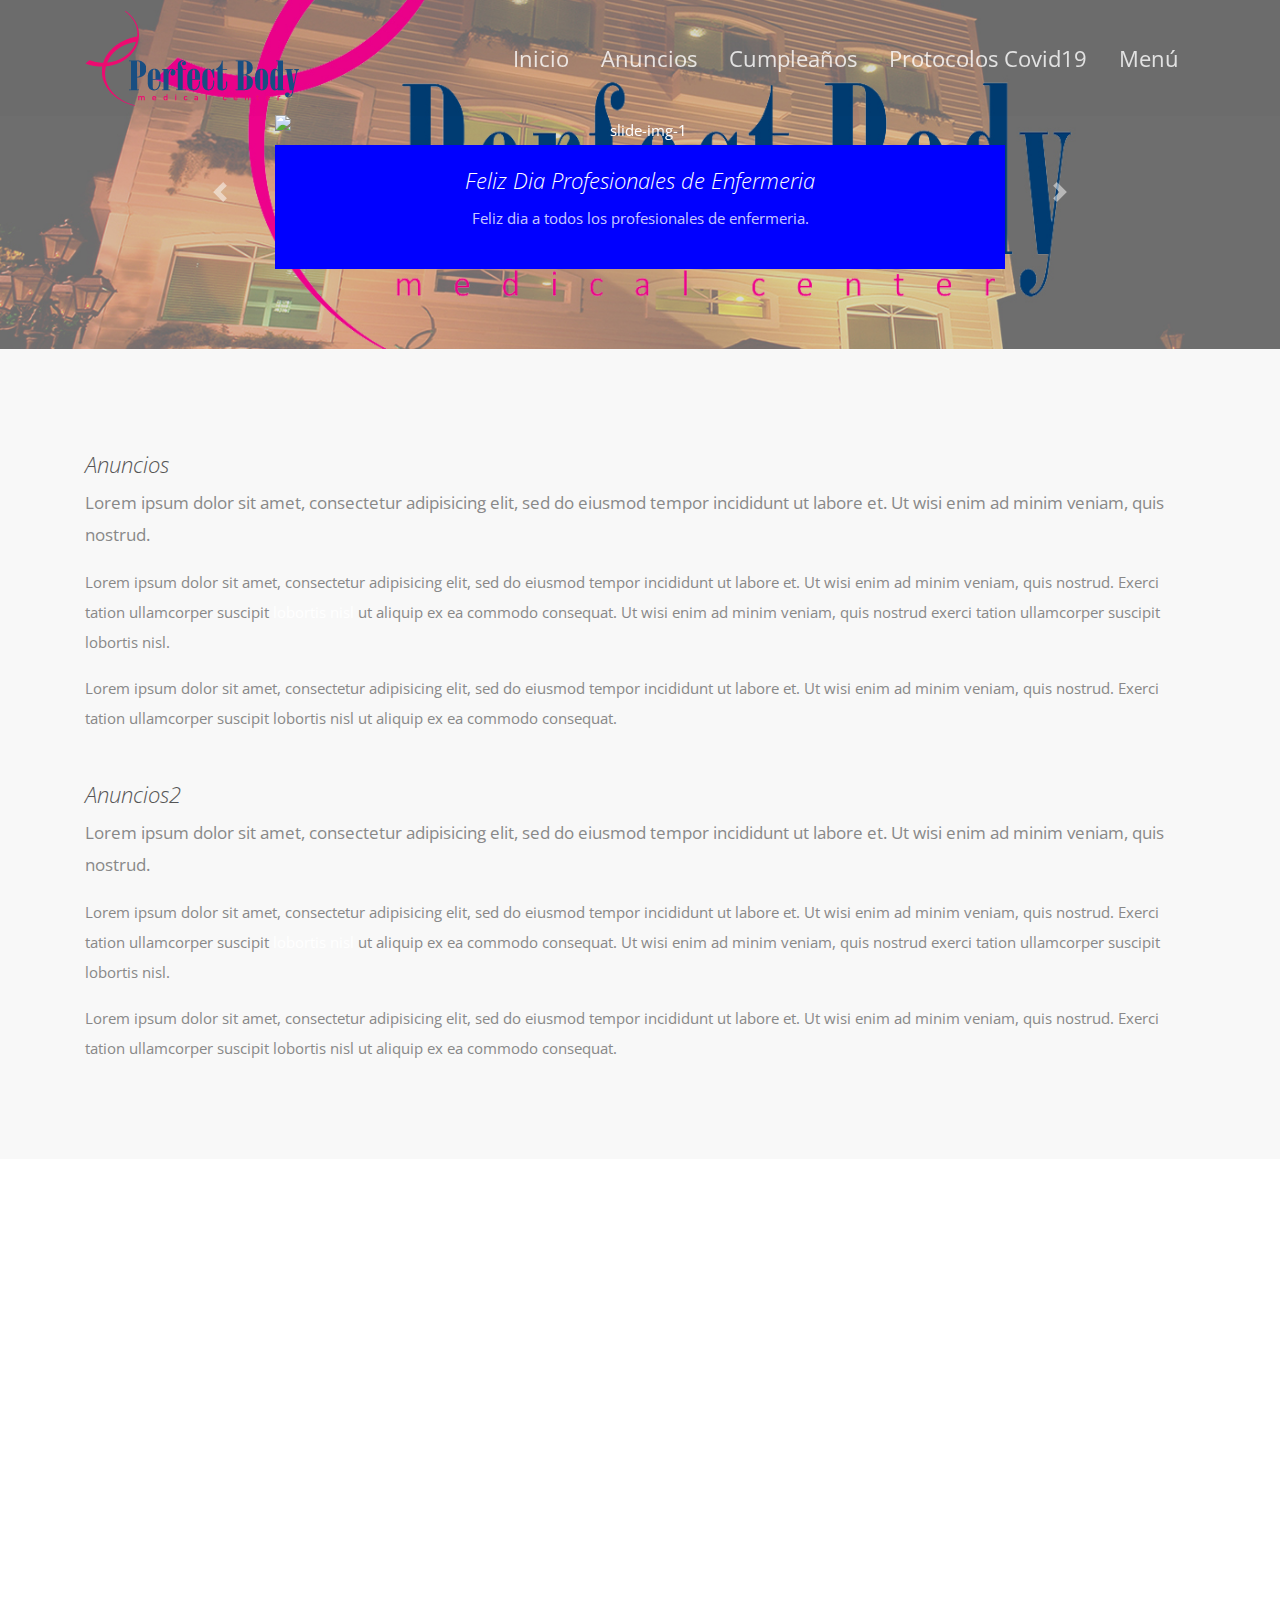
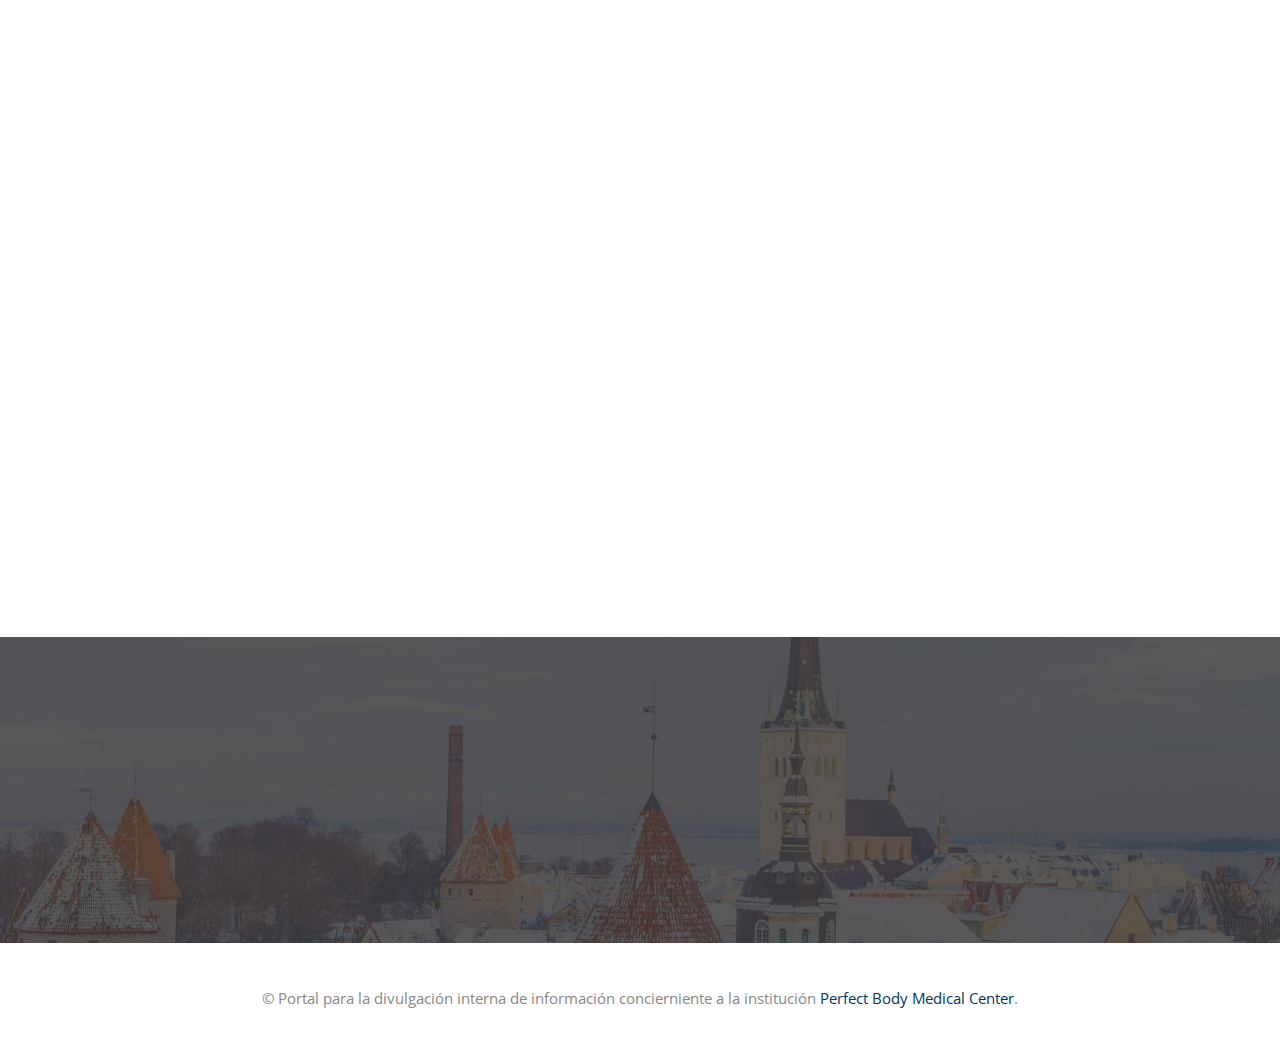
==== index.html @ 4e2b8c26 "creando rama sin archivos pesados" ====
<!DOCTYPE html>
<html lang="en">

    <head>

		<!-- Required meta tags -->
        <meta charset="utf-8">
        <meta name="viewport" content="width=device-width, initial-scale=1, shrink-to-fit=no">
        
        <title>Perfect Body Portal Interno</title>

        <!-- CSS -->
        <link rel="stylesheet" href="https://fonts.googleapis.com/css?family=Open+Sans:300,300i,400,600">
		<link rel="stylesheet" href="https://stackpath.bootstrapcdn.com/bootstrap/4.4.1/css/bootstrap.min.css" integrity="sha384-Vkoo8x4CGsO3+Hhxv8T/Q5PaXtkKtu6ug5TOeNV6gBiFeWPGFN9MuhOf23Q9Ifjh" crossorigin="anonymous">
        <link rel="stylesheet" href="https://use.fontawesome.com/releases/v5.7.2/css/all.css" integrity="sha384-fnmOCqbTlWIlj8LyTjo7mOUStjsKC4pOpQbqyi7RrhN7udi9RwhKkMHpvLbHG9Sr" crossorigin="anonymous">
        <link rel="stylesheet" href="assets/css/animate.css">
        <link rel="stylesheet" href="assets/css/style.css">
        <link rel="stylesheet" href="assets/css/media-queries.css">

        <!-- Favicon and touch icons -->
        <link rel="shortcut icon" href="assets/ico/perfect_favicon.png">
        <link rel="apple-touch-icon-precomposed" sizes="144x144" href="assets/ico/apple-touch-icon-144-precomposed.png">
        <link rel="apple-touch-icon-precomposed" sizes="114x114" href="assets/ico/apple-touch-icon-114-precomposed.png">
        <link rel="apple-touch-icon-precomposed" sizes="72x72" href="assets/ico/apple-touch-icon-72-precomposed.png">
        <link rel="apple-touch-icon-precomposed" href="assets/ico/apple-touch-icon-57-precomposed.png">

    </head>

    <body>

		<!-- Top menu -->
		<nav id ="navbar-principal" class="navbar navbar-dark fixed-top navbar-expand-md navbar-no-bg">
			<div class="container dimension-nav">
				<a class="navbar-brand" href="index.html">Perfect Body Portal Interno</a>
			    <button class="navbar-toggler" type="button" data-toggle="collapse" data-target="#navbarNav" aria-controls="navbarNav" aria-expanded="false" aria-label="Toggle navigation">
			        <span class="navbar-toggler-icon"></span>
			    </button>
			    <div class="collapse navbar-collapse" id="navbarNav">
			        <ul class="navbar-nav ml-auto">
			            <li class="nav-item">
			                <a class="nav-link scroll-link" href="#top-content">Inicio</a>
			            </li>
			            <li class="nav-item">
			                <a class="nav-link scroll-link" href="#section-2">Anuncios</a>
			            </li>
			            <li class="nav-item">
			                <a class="nav-link scroll-link" href="#section-1">Cumpleaños</a>
			            </li>
			            <li class="nav-item">
			                <a class="nav-link scroll-link" href="#section-3">Protocolos Covid19</a>
			            </li>
			            <li id="boton_menu" class="nav-item" onclick="clickMenu()">
			                <a class="nav-link scroll-link" href="">Menú</a>
			                <div id="contenedor_opciones_menu" class="contenedor_opciones_menu dropdown-content">
	                            <a class="enlace_menu" href="http://192.168.1.95/ADMISIONES/index.aspx" target="_blank">
	                                Admisiones
	                            </a>
	                            <a class="enlace_menu" href="http://192.168.1.95/ActivosFijos/index.aspx" target="_blank">
	                                Activos Fijos</a>
	                            <a class="enlace_menu" href="http://192.168.1.95/CITAS/index.aspx">
	                                Citas</a>
	                            <a class="enlace_menu" href="http://192.168.1.95/contratacion/Index.aspx" target="_blank">
	                                Contratación</a>
	                            <a class="enlace_menu" href="http://192.168.1.95/SIOS/" target="_blank">
	                                SIOS</a>
	                            <a class="enlace_menu" href="http://192.168.1.95/ORDENES/index.aspx" target="_blank">
	                                Orden Externa</a>
	                            <a class="enlace_menu" href="http://192.168.1.100:8080/oviyam2/" target="_blank">
	                                RX-Oviyam</a>
	                            <a class="enlace_menu" href="http://192.168.1.95/gerencial/index.aspx" target="_blank">
	                                Gerencial</a>
	                            <a class="enlace_menu" href="http://192.168.1.52:8686/Incidencias/public/login" target="_blank">
	                                Incidencias</a>
	                            <a class="enlace_menu" href="http://192.168.1.52:8686/Gestion_Documental/public/login" target="_blank">
	                                Gestion Documental</a>
	                            <a class="enlace_menu" href="http://192.168.1.52:8686/Inspeccion_perfect_Body/public/login" target="_blank">
	                                Inspección</a>
	                            <a class="enlace_menu" href="http://192.168.1.52:8686/SST_Perfect-Body/public/" target="_blank">
	                                C.P.C.PBMC</a>
	                            <hr>
	                            <a class="enlace_menu" href="https://mipres.sispro.gov.co/MIPRESNOPBS/Login.aspx" target="_blank">
	                                Mipres SISPRO</a>
	                            <a class="enlace_menu" href="https://imagenes.rras-sas.com/viewer/index.php" target="_blank">
	                                Radiologos S.A.S</a>
	                            <a class="enlace_menu" href="https://resultados.patologosasociados.com/" target="_blank">
	                                Patologos Asociados</a>
	                            <a class="enlace_menu" href="https://www.colmenaseguros.com/Paginas/EncuestaCovid.aspx" target="_blank">
	                                Encuesta Colmena</a>
	                            <a class="enlace_menu" href="https://drive.google.com/drive/folders/15VjXdXO1VjGVTE-TJrNMcfFSWxHn741r?usp=sharing" target="_blank">
	                                Fichas INS
	                            </a>
                            </div>
			            </li>
			            
			        </ul>
			    </div>
		    </div>
		</nav>

        <!-- Top content -->
        <div class="top-content">
	        <div class="container">
	        	<!-- Title and description row -->
	            <!--
	            <div class="row">
	                <div class="col col-md-10 offset-md-1">
	                	<h1>Carousel Template with Videos, Images, Captions</h1>
	                	<div class="description">
	                		<p>
	                			This is a free Carousel template with Videos, Images and Captions, made with the Bootstrap 4 framework. 
	                			Click on the indicators, controls and links to interact with the page.
	                		</p>
	                	</div>
	                </div>
	            </div>
	        	-->
	            <!-- End title and description row -->
	            <!-- Carousel row -->
	            <div class="row margin-top-carousel">
	                <div class="col col-md-10 offset-md-1 col-lg-8 offset-lg-2">
	            <!--<div class="col col-md-10 offset-md-1 col-lg-8 offset-lg-2">-->
	                	<!-- Carousel -->
	                	<div id="carousel-example" class="carousel slide ancho-carousel">
	                		<!--
	       					<ol class="carousel-indicators">
	       						<li data-target="#carousel-example" data-slide-to="0" class="active"></li>
	       						<li data-target="#carousel-example" data-slide-to="1"></li>
	       						<li data-target="#carousel-example" data-slide-to="2"></li>
	       						<li data-target="#carousel-example" data-slide-to="3"></li>
	       						<li data-target="#carousel-example" data-slide-to="4"></li>
	       					</ol>
	       					-->
	       					<div class="carousel-inner">
	       						
	       						<div class="carousel-item active">
	       							<a id="" href="#section-1">
	       								<img src="assets/img/slides/enfermero.jpg" class="d-block w-100" alt="slide-img-1">
	       							</a>
	       							<div class="carousel-caption" style="background-color: blue;">
										<a>
											<h3>Feliz Dia Profesionales de Enfermeria</h3>
											<div class="carousel-caption-description">
												<p>Feliz dia a todos los profesionales de enfermeria.</p>
											</div>
										</a>
									</div>
	       						</div>
	       						
	       						<div class="carousel-item">
	       							<div class="imagen-slider">
	       								<img src="assets/img/slides/desierto.jpg" class="d-block w-100" alt="slide-img-2">
	       							</div>
	       							
	       							<div class="carousel-caption texto-slider" style="background-color: blue;">
										<h3>Hola</h3>
										<div class="carousel-caption-description">
											<p>Gracias por brindar lo mejor en cada en atención.</p>
										</div>
									</div>
	       						</div>
	       						<div class="carousel-item">
	       							<img src="assets/img/slides/postura.jpg" class="d-block w-100" alt="slide-img-2">
	       							<div class="carousel-caption">
										<h3>GRACIAS</h3>
										<div class="carousel-caption-description">
											<p>Gracias por brindar lo mejor en cada en atención.</p>
										</div>
									</div>
	       						</div>
	       						<!--
	       						<div class="carousel-item">
	       							<div class="embed-responsive embed-responsive-16by9">
	       								<iframe class="embed-responsive-item" src="https://www.youtube.com/embed/oiKj0Z_Xnjc" allowfullscreen></iframe>
	       							</div>
	       							<div class="carousel-caption">
										<h3>Caption for Video 3</h3>
										<div class="carousel-caption-description">
											<p>This is the caption description text for video 3.</p>
										</div>
									</div>
	       						</div>
	       						-->
	       						<!--
	       						<div class="carousel-item active">
	       							<div class="embed-responsive embed-responsive-16by9">
	       								<iframe class="embed-responsive-item" src="https://www.youtube.com/watch?v=naJklgh-ZLs&list=PLIddmSRJEJ0sxS-RmqdRMlkyWOQWvEGEt" allowfullscreen></iframe>
	       							</div>
	       							<div class="carousel-caption">
										<h3>Caption for Video 1</h3>
										<div class="carousel-caption-description">
											<p>This is the caption description text for video 1.</p>
										</div>
									</div>
	       						</div>-->
	       						<!--
	       						<div class="carousel-item">
	       							<div class="embed-responsive embed-responsive-16by9">
	       								<iframe class="embed-responsive-item" src="https://player.vimeo.com/video/84910153?title=0&amp;byline=0&amp;portrait=0&amp;badge=0&amp;color=ffffff" allowfullscreen></iframe>
	       							</div>
	       							<div class="carousel-caption">
										<h3>Caption for Video 2</h3>
										<div class="carousel-caption-description">
											<p>This is the caption description text for video 2.</p>
										</div>
									</div>
	       						</div>
	       						-->
	       					</div>
	       					
							<a class="carousel-control-prev" href="#carousel-example" role="button" data-slide="prev">
								<span class="carousel-control-prev-icon" aria-hidden="true"></span>
								<span class="sr-only">Previous</span>
							</a>
							<a class="carousel-control-next" href="#carousel-example" role="button" data-slide="next">
								<span class="carousel-control-next-icon" aria-hidden="true"></span>
								<span class="sr-only">Next</span>
							</a>
	       				</div>
	                	<!-- End carousel -->
	                </div>
	            </div>
	            <!-- End carousel row -->
	        </div>
        </div>

         <!-- Section 2 -->
        <div class="section-2-container section-container section-container-gray-bg">
	        <div class="container">
	            <div class="row">
	                <div class="col section-2 section-description wow fadeIn">
	                </div>
	            </div>
	            <div class="row">
	            	<div class="col section-2-box wow fadeInLeft">
                    	<h3 id="titulo-anuncio2" class="">Anuncios</h3>
                    	<p class="medium-paragraph">
                    		Lorem ipsum dolor sit amet, consectetur adipisicing elit, 
                    		sed do eiusmod tempor incididunt ut labore et. Ut wisi enim ad minim veniam, quis nostrud.
                    	</p>
                    	<p>
                    		Lorem ipsum dolor sit amet, consectetur adipisicing elit, sed do eiusmod tempor incididunt ut labore et.
                    		Ut wisi enim ad minim veniam, quis nostrud. 
                    		Exerci tation ullamcorper suscipit <a href="#">lobortis nisl</a> ut aliquip ex ea commodo consequat. 
                    		Ut wisi enim ad minim veniam, quis nostrud exerci tation ullamcorper suscipit lobortis nisl. 
                    	</p>
                    	<p>
                    		Lorem ipsum dolor sit amet, consectetur adipisicing elit, sed do eiusmod tempor incididunt ut labore et.
                    		Ut wisi enim ad minim veniam, quis nostrud. 
                    		Exerci tation ullamcorper suscipit lobortis nisl ut aliquip ex ea commodo consequat.
                    	</p>
	                </div>
	            </div>
	            <div class="row">
	            	<div class="col section-2-box wow fadeInLeft">
                    	<h3 id="titulo-anuncio2" class="">Anuncios2</h3>
                    	<p class="medium-paragraph">
                    		Lorem ipsum dolor sit amet, consectetur adipisicing elit, 
                    		sed do eiusmod tempor incididunt ut labore et. Ut wisi enim ad minim veniam, quis nostrud.
                    	</p>
                    	<p>
                    		Lorem ipsum dolor sit amet, consectetur adipisicing elit, sed do eiusmod tempor incididunt ut labore et.
                    		Ut wisi enim ad minim veniam, quis nostrud. 
                    		Exerci tation ullamcorper suscipit <a href="#">lobortis nisl</a> ut aliquip ex ea commodo consequat. 
                    		Ut wisi enim ad minim veniam, quis nostrud exerci tation ullamcorper suscipit lobortis nisl. 
                    	</p>
                    	<p>
                    		Lorem ipsum dolor sit amet, consectetur adipisicing elit, sed do eiusmod tempor incididunt ut labore et.
                    		Ut wisi enim ad minim veniam, quis nostrud. 
                    		Exerci tation ullamcorper suscipit lobortis nisl ut aliquip ex ea commodo consequat.
                    	</p>
	                </div>
	            </div>
	        </div>
        </div>
        <!-- Section 1 -->
        <div class="section-1-container section-container">
	        <div class="container">
	            <div class="row">
	                <div class="col section-1 section-description wow fadeIn">
	                    <h2>Cumpleaños</h2>
	                    <div class="divider-1 wow fadeInUp"><span></span></div>
	                </div>
	            </div>
	            <div class="row">
                	<div class="col-md-4 section-1-box wow fadeInUp">
                		<div class="row">
                			<div class="col-md-4">
			                	<div class="section-1-box-icon">
			                		<i class="fas fa-magic"></i>
			                	</div>
		                	</div>
	                		<div class="col-md-8">
	                    		<h3>Branding</h3>
	                    		<p>Lorem ipsum dolor sit amet, consectetur adipisicing elit, sed do eiusmod tempor incididunt ut labore et.</p>
	                    	</div>
	                    </div>
                    </div>
                    <div class="col-md-4 section-1-box wow fadeInDown">
	                	<div class="row">
                			<div class="col-md-4">
			                	<div class="section-1-box-icon">
			                		<i class="fas fa-cog"></i>
			                	</div>
		                	</div>
	                		<div class="col-md-8">
	                    		<h3>Web design</h3>
	                    		<p>Lorem ipsum dolor sit amet, consectetur adipisicing elit, sed do eiusmod tempor incididunt ut labore et.</p>
	                    	</div>
	                    </div>
                    </div>
                    <div class="col-md-4 section-1-box wow fadeInUp">
	                	<div class="row">
                			<div class="col-md-4">
			                	<div class="section-1-box-icon">
			                		<i class="fab fa-twitter"></i>
			                	</div>
		                	</div>
	                		<div class="col-md-8">
	                    		<h3>Social media</h3>
	                    		<p>Lorem ipsum dolor sit amet, consectetur adipisicing elit, sed do eiusmod tempor incididunt ut labore et.</p>
	                    	</div>
	                    </div>
                    </div>
	            </div>
	        </div>
        </div>

       

		<!-- Section 3 -->
        <div class="section-3-container section-container">
	        <div class="container">
	        	
	            <div class="row">
	                <div class="col section-3 section-description wow fadeIn">
	                    <h2>Protocolos Covid19</h2>
	                    <div class="divider-1 wow fadeInUp"><span></span></div>
	                </div>
	            </div>
	            
	            <div class="row">
	                <div class="col-md-6 section-3-box wow fadeInLeft">
	                	<div class="row">
	                		<div class="col-md-3">
	                			<div class="section-3-box-icon">
	                				<i class="fas fa-paperclip"></i>
	                			</div>
	                		</div>
	                		<div class="col-md-9">
	                			<h3>Ut wisi enim ad minim</h3>
		                    	<p>
		                    		Lorem ipsum dolor sit amet, consectetur adipisicing elit, sed do eiusmod tempor incididunt ut labore et.
		                    		Ut wisi enim ad minim veniam, quis nostrud.
		                    	</p>
	                		</div>
	                	</div>
	                </div>
	                <div class="col-md-6 section-3-box wow fadeInLeft">
	                	<div class="row">
	                		<div class="col-md-3">
	                			<div class="section-3-box-icon">
	                				<i class="fas fa-pencil-alt"></i>
	                			</div>
	                		</div>
	                		<div class="col-md-9">
	                			<h3>Sed do eiusmod tempor</h3>
		                    	<p>
		                    		Lorem ipsum dolor sit amet, consectetur adipisicing elit, sed do eiusmod tempor incididunt ut labore et.
		                    		Ut wisi enim ad minim veniam, quis nostrud.
		                    	</p>
	                		</div>
	                	</div>
	                </div>
	            </div>
	            
	            <div class="row">
	                <div class="col-md-6 section-3-box wow fadeInLeft">
	                	<div class="row">
	                		<div class="col-md-3">
	                			<div class="section-3-box-icon">
	                				<i class="fas fa-cloud"></i>
	                			</div>
	                		</div>
	                		<div class="col-md-9">
	                			<h3>Quis nostrud exerci tat</h3>
		                    	<p>
		                    		Lorem ipsum dolor sit amet, consectetur adipisicing elit, sed do eiusmod tempor incididunt ut labore et.
		                    		Ut wisi enim ad minim veniam, quis nostrud.
		                    	</p>
	                		</div>
	                	</div>
	                </div>
	                <div class="col-md-6 section-3-box wow fadeInLeft">
	                	<div class="row">
	                		<div class="col-md-3">
	                			<div class="section-3-box-icon">
	                				<i class="fab fa-google"></i>
	                			</div>
	                		</div>
	                		<div class="col-md-9">
	                			<h3>Minim veniam quis nostrud</h3>
		                    	<p>
		                    		Lorem ipsum dolor sit amet, consectetur adipisicing elit, sed do eiusmod tempor incididunt ut labore et.
		                    		Ut wisi enim ad minim veniam, quis nostrud.
		                    	</p>
	                		</div>
	                	</div>
	                </div>
	            </div>

	        </div>
        </div>

		<!-- Section 4 -->
        <div class="section-4-container section-container section-container-image-bg">
	        <div class="container">
	            <div class="row">
	                <div class="col section-4 section-description wow fadeInLeftBig">
	                	<h2>Section 4</h2>
	                    <p>
	                    	Ut wisi enim ad minim veniam, quis nostrud exerci tation ullamcorper suscipit lobortis nisl ut 
	                    	aliquip ex ea commodo consequat. Ut wisi enim ad minim veniam, quis nostrud.
	                    </p>
	                </div>
	            </div>
	        </div>
        </div>

        <!-- Footer -->
        <footer class="footer-container">
        
	        <div class="container">
	        	<div class="row">
	        		
                    <div class="col">
                    	&copy; Portal para la divulgación interna de información concierniente a la institución <a id="link-footer" href="http://www.perfectbody.com.co/" target="_blank">Perfect Body Medical Center</a>.
                    </div>
                    
                </div>
	        </div>
                	
        </footer>

        <!-- Javascript -->
		<script src="assets/js/jquery-3.3.1.min.js"></script>
		<script src="assets/js/jquery-migrate-3.0.0.min.js"></script>
		<script src="https://cdn.jsdelivr.net/npm/popper.js@1.16.0/dist/umd/popper.min.js" integrity="sha384-Q6E9RHvbIyZFJoft+2mJbHaEWldlvI9IOYy5n3zV9zzTtmI3UksdQRVvoxMfooAo" crossorigin="anonymous"></script>
		<script src="https://stackpath.bootstrapcdn.com/bootstrap/4.4.1/js/bootstrap.min.js" integrity="sha384-wfSDF2E50Y2D1uUdj0O3uMBJnjuUD4Ih7YwaYd1iqfktj0Uod8GCExl3Og8ifwB6" crossorigin="anonymous"></script>
        <script src="assets/js/jquery.backstretch.min.js"></script>
        <script src="assets/js/wow.min.js"></script>
        <script src="assets/js/waypoints.min.js"></script>
        <script src="assets/js/scripts.js"></script>
        <script src="assets/js/index_scripts.js"></script>

    </body>

</html>
---- assets/css/style.css ----
body {
	 font-family: 'Open Sans', sans-serif;
	 font-size: 15px;
	 font-weight: 400;
	 color: #888;
	 line-height: 30px;
	 text-align: center;
}

strong {
	 font-weight: 600;
}

a { 
	color: white;
 	/*border-bottom: 1px dashed #a365bc;*/
  	text-decoration: none;
   	transition: all .3s;
}

a:hover, a:focus { color: #a365bc; border: 0; text-decoration: none; }

h1, h2 { margin-top: 10px; font-size: 38px; font-weight: 300; color: #555; line-height: 50px; font-style: italic; }
h3 { font-size: 22px; font-weight: 300; color: #555; line-height: 30px; font-style: italic; }

img { max-width: 100%; }

.medium-paragraph { font-size: 17px; line-height: 32px; }

::-moz-selection { background: #8542a0; color: #fff; text-shadow: none; }
::selection { background: #8542a0; color: #fff; text-shadow: none; }


/***** General style, all sections *****/

.section-container { margin: 0 auto; padding-bottom: 80px; }

.section-container-gray-bg { background: #f8f8f8; }

.section-container-image-bg, 
.section-container-image-bg h2, 
.section-container-image-bg h3 { color: #fff; }

.section-container-image-bg .divider-1 span { border-color: #fff; }

.section-description { margin-top: 60px; padding-bottom: 10px; }

.section-description p { margin-top: 20px; padding: 0 120px; }
.section-container-image-bg .section-description p { opacity: 0.8; }

.section-bottom-button { padding-top: 60px; }


/***** Divider *****/

.divider-1 span { display: inline-block; width: 200px; border-bottom: 1px dotted #aaa; }


/***** Top menu *****/

.dimension-nav{

	height: 100px;
}
.navbar { background: #444; transition: all .6s; backface-visibility: hidden; }

.navbar.navbar-no-bg { background: #444; background: rgba(0, 0, 0, 0.01); }

.navbar-dark .navbar-nav {
	 font-size: 22px;
 	 color: #fff;
 	 /*text-transform: uppercase;*/
 }
.navbar-dark .navbar-nav .nav-link { color: #fff; color: rgba(255, 255, 255, 0.8); border: 0; }
.navbar-dark .navbar-nav .nav-link:hover {
	 color: #fff;
	 background-color: #003660;
  }
.navbar-dark .navbar-nav .nav-link:focus { color: #fff; outline: 0; }

.navbar-expand-md .navbar-nav .nav-link { padding-right: 1rem; padding-left: 1rem; }

.navbar-brand {
	width: 285px;
	height: 100px;
	background: url(../img/logo_perfect.png) left center no-repeat;
	border: 0;
	text-indent: -99999px;
}


#boton_menu:hover > div{
	visibility: visible;
}



.contenedor_opciones_menu{
margin-top: 10px;
visibility: hidden;
position: relative ;
width: auto;
height: auto;
/*overflow-y: scroll;*/
background-color: rgb(110,110,110);
}

.dropdown-content {
    visibility: hidden;
    position: absolute;
    background-color: rgba(0, 0, 0, 0.2);
    min-width: 160px;
    box-shadow: 0px 8px 16px 0px rgba(0,0,0,0.2);
    z-index: 10000;
  }

.enlace_menu {
    display: block;
    color: white;
    /*padding: 5px;*/
    text-decoration: none;
    font-size: 18px;
}

.dropdown-content a:hover {
	background-color: #003660;
	color: white;
}

.dropdown:hover .dropdown-content {display: block;}

.dropdown:hover .dropbtn {background-color: #3e8e41;}



/***** Top content *****/
.margin-top-carousel{
	margin-top: 55px;
}

.items-del-carousel{
	display: inline;
	float:left;
}
.top-content { width: 100%; padding: 60px 0 80px 0; }

.top-content h1 { padding-top: 60px; color: #fff; }
.top-content .description { margin: 30px 0 0 0; padding-bottom: 30px; }
.top-content .description p { color: #fff; color: rgba(255, 255, 255, 0.8); }
.top-content .description a { color: #fff; color: rgba(255, 255, 255, 0.8); border-color: #fff; border-color: rgba(255, 255, 255, 0.8); }
.top-content .description a:hover,
.top-content .description a:focus { color: #fff; color: rgba(255, 255, 255, 0.8); }

.top-content .carousel-item .embed-responsive,
.top-content .carousel-item img { box-shadow: 0 0 15px 0 #444; }

.top-content .carousel-control-prev { left: -110px; border-bottom: 0; }
.top-content .carousel-control-next { right: -110px; border-bottom: 0; }

.top-content .carousel-caption { position: relative; left: auto; right: auto; bottom: auto; }
.top-content .carousel-caption h3 { color: #fff; }
.top-content .carousel-caption .carousel-caption-description { color: #fff; color: rgba(255, 255, 255, 0.8); }

.top-content .carousel-indicators { bottom: -40px; }
.top-content .carousel-indicators li { width: 16px; height: 16px; margin-left: 5px; margin-right: 5px; border-radius: 50%; }


/***** Section 1 *****/

.section-1-box { padding-top: 30px; text-align: left; }

.section-1-box .section-1-box-icon {
	width: 80px; height: 80px; margin: 0 auto;
	
	background: #8542a0; /* Old browsers */
	background: -moz-linear-gradient(top,  #a365bc 0%, #8542a0 100%); /* FF3.6+ */
	background: -webkit-gradient(linear, left top, left bottom, color-stop(0%,#a365bc), color-stop(100%,#8542a0)); /* Chrome,Safari4+ */
	background: -webkit-linear-gradient(top,  #a365bc 0%,#8542a0 100%); /* Chrome10+,Safari5.1+ */
	background: -o-linear-gradient(top,  #a365bc 0%,#8542a0 100%); /* Opera 11.10+ */
	background: -ms-linear-gradient(top,  #a365bc 0%,#8542a0 100%); /* IE10+ */
	background: linear-gradient(to bottom,  #a365bc 0%,#8542a0 100%); /* W3C */
	filter: progid:DXImageTransform.Microsoft.gradient( startColorstr='#a365bc', endColorstr='#8542a0',GradientType=0 ); /* IE6-9 */

    font-size: 40px; color: #fff; line-height: 80px; text-align: center;
    -moz-border-radius: 50%; -webkit-border-radius: 50%; border-radius: 50%;
    -o-transition: all .6s; -moz-transition: all .6s; -webkit-transition: all .6s; -ms-transition: all .6s; transition: all .6s;
}

.section-1-box h3 { margin-top: 0; padding: 0 0 10px 0; }


/***** Section 2 *****/

.section-2-box { margin-top: 30px; text-align: left; }
.section-2-box h3 { margin-top: 0; }
.section-2-box-text .medium-paragraph { margin-top: 20px; margin-bottom: 20px; }


/***** Section 3 *****/

.section-3-box { margin-top: 30px; text-align: left; }

.section-3-box .section-3-box-icon {
	width: 60px; height: 60px; margin: 0 auto;
	
	background: #8542a0; /* Old browsers */
	background: -moz-linear-gradient(top,  #a365bc 0%, #8542a0 100%); /* FF3.6+ */
	background: -webkit-gradient(linear, left top, left bottom, color-stop(0%,#a365bc), color-stop(100%,#8542a0)); /* Chrome,Safari4+ */
	background: -webkit-linear-gradient(top,  #a365bc 0%,#8542a0 100%); /* Chrome10+,Safari5.1+ */
	background: -o-linear-gradient(top,  #a365bc 0%,#8542a0 100%); /* Opera 11.10+ */
	background: -ms-linear-gradient(top,  #a365bc 0%,#8542a0 100%); /* IE10+ */
	background: linear-gradient(to bottom,  #a365bc 0%,#8542a0 100%); /* W3C */
	filter: progid:DXImageTransform.Microsoft.gradient( startColorstr='#a365bc', endColorstr='#8542a0',GradientType=0 ); /* IE6-9 */
	
    font-size: 28px; color: #fff; line-height: 60px; text-align: center;
    -moz-border-radius: 50%; -webkit-border-radius: 50%; border-radius: 50%;
}

.section-3-box h3 { margin-top: 0; padding: 0 0 10px 0; }


/***** Footer *****/

footer { padding: 40px 0; }

#link-footer{
	color: #003660;
}

#link-footer:hover{
	color: #e82a7a;
}
---- assets/css/media-queries.css ----
@media (min-width: 992px) and (max-width: 1199px) {

	.top-content .carousel-control-prev { left: -92px; }
	.top-content .carousel-control-next { right: -92px; }
	
	.section-1-box .section-1-box-icon { width: 60px; height: 60px; font-size: 32px; line-height: 60px; }
	
}

@media (min-width: 768px) and (max-width: 991px) {
	
	.navbar-expand-md .navbar-nav .nav-link { padding-left: 0.6rem; padding-right: 0.6rem; }
	
	.top-content .carousel-control-prev { left: -86px; }
	.top-content .carousel-control-next { right: -86px; }

	.section-description p { padding: 0; }
	
	.section-1-box .section-1-box-icon { width: 50px; height: 50px; font-size: 26px; line-height: 50px; }
	
	.section-3-box .section-3-box-icon { width: 50px; height: 50px; font-size: 26px; line-height: 50px; }

}

@media (max-width: 767px) {
	
	.navbar.navbar-no-bg { background: #444; }
	.navbar-dark .navbar-toggler { border-color: #444; }
	.navbar-dark .navbar-toggler:focus { background: #333; outline: 0; }
	.navbar-expand-md .navbar-nav .nav-link { padding-top: 0.3rem; padding-bottom: 0.3rem; }
	
	.top-content { padding: 20px 0 100px 0; }
	.top-content h1 { font-size: 22px; }
	.top-content .description { margin: 10px 0 0 0; }
	.top-content .carousel-control-prev, 
	.top-content .carousel-control-next { display: none; }
	.top-content .carousel-indicators li { margin-left: 10px; margin-right: 10px; }
	
	.section-description p { padding: 0; }
	
	.section-1-container { padding-bottom: 60px; }
	.section-1-box { text-align: center; }
	.section-1-box h3 { margin-top: 20px; padding-top: 10px; }
	
	.section-3-box { text-align: center; }
	.section-3-box h3 { margin-top: 20px; padding-top: 10px; }
	
}

@media (max-width: 575px) {
	
	h1, h2 { font-size: 22px; }
	h3 { font-size: 18px; }

}


/* Retina-ize images/icons */

@media
only screen and (-webkit-min-device-pixel-ratio: 2),
only screen and (   min--moz-device-pixel-ratio: 2),
only screen and (     -o-min-device-pixel-ratio: 2/1),
only screen and (        min-device-pixel-ratio: 2),
only screen and (                min-resolution: 192dpi),
only screen and (                min-resolution: 2dppx) {
	
	/* logo */
    .navbar-brand {
    	background-image: url(../img/logo@2x.png) !important; background-repeat: no-repeat !important; background-size: 123px 34px !important;
    }
	
}
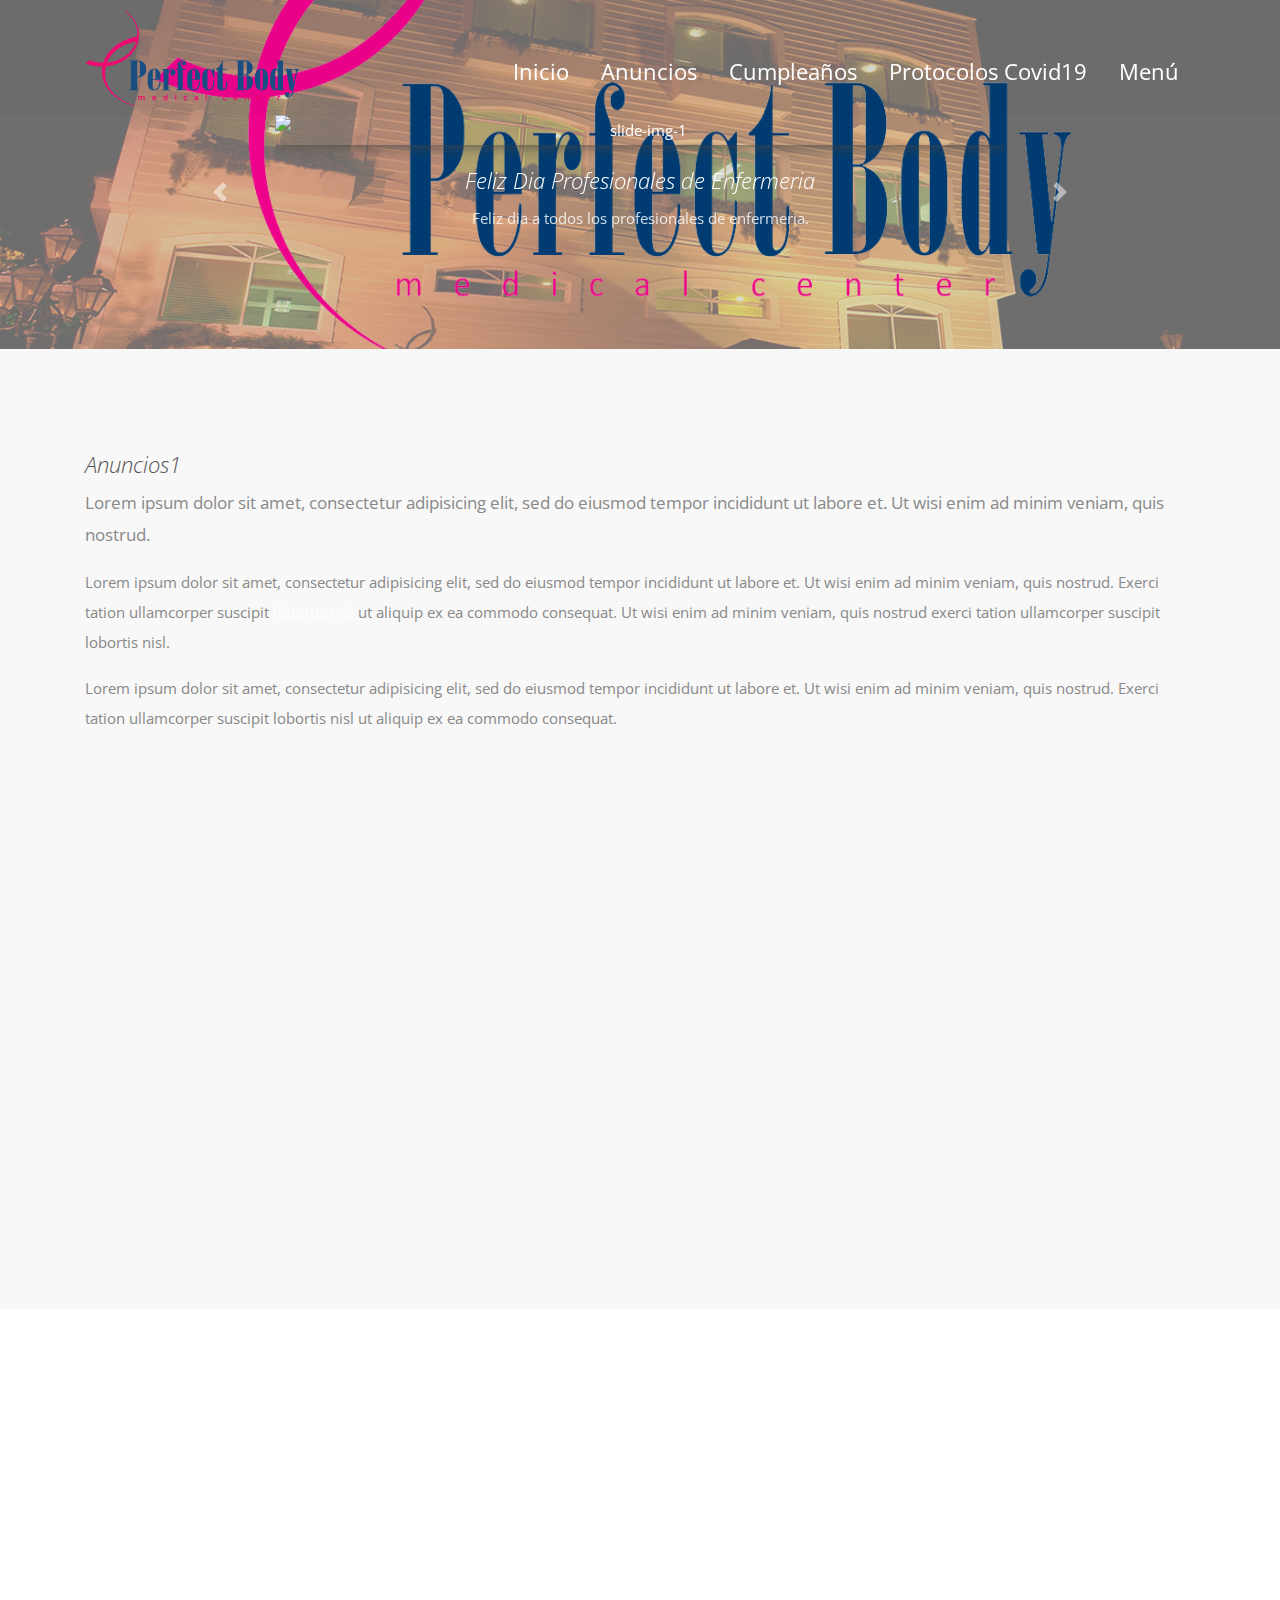
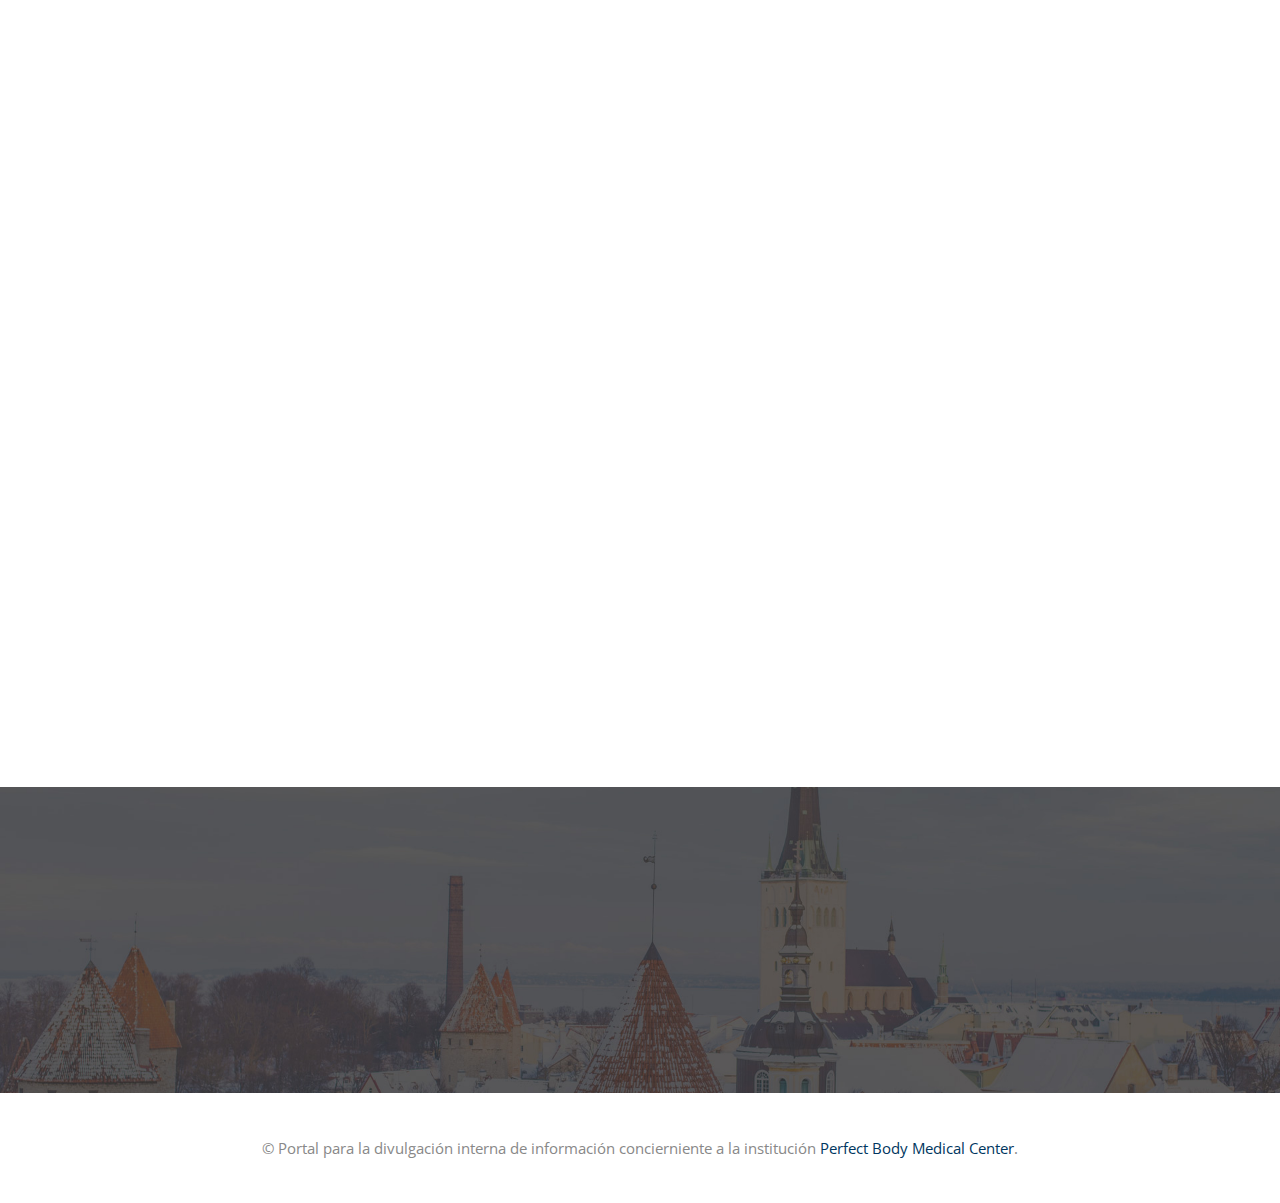
==== commit dc30d9d4: "agregadas secciones" ====
--- a/index.html
+++ b/index.html
@@ -41,13 +41,16 @@
 			                <a class="nav-link scroll-link" href="#top-content">Inicio</a>
 			            </li>
 			            <li class="nav-item">
-			                <a class="nav-link scroll-link" href="#section-2">Anuncios</a>
+			                <!--<a class="nav-link scroll-link" href="#section-2">Anuncios</a>-->
+			                <a class="nav-link scroll-link" href="#anuncio2">Anuncios</a>
 			            </li>
 			            <li class="nav-item">
-			                <a class="nav-link scroll-link" href="#section-1">Cumpleaños</a>
+			                <!--<a class="nav-link scroll-link" href="#section-1">Cumpleaños</a>-->
+			                <a class="nav-link scroll-link" href="#seccion-cumpleaños">Cumpleaños</a>
 			            </li>
 			            <li class="nav-item">
-			                <a class="nav-link scroll-link" href="#section-3">Protocolos Covid19</a>
+			                <!--<a class="nav-link scroll-link" href="#section-3">Protocolos Covid19</a>-->
+			                <a class="nav-link scroll-link" href="#seccion-protocoloscovid">Protocolos Covid19</a>
 			            </li>
 			            <li id="boton_menu" class="nav-item" onclick="clickMenu()">
 			                <a class="nav-link scroll-link" href="">Menú</a>
@@ -133,12 +136,12 @@
 	       					<div class="carousel-inner">
 	       						
 	       						<div class="carousel-item active">
-	       							<a id="" href="#section-1">
+	       							<a id="" class="scroll-link" href="#anuncio2">
 	       								<img src="assets/img/slides/enfermero.jpg" class="d-block w-100" alt="slide-img-1">
 	       							</a>
-	       							<div class="carousel-caption" style="background-color: blue;">
+	       							<div class="carousel-caption">
 										<a>
-											<h3>Feliz Dia Profesionales de Enfermeria</h3>
+											<h3 class="carousel-titulo">Feliz Dia Profesionales de Enfermeria</h3>
 											<div class="carousel-caption-description">
 												<p>Feliz dia a todos los profesionales de enfermeria.</p>
 											</div>
@@ -167,10 +170,30 @@
 										</div>
 									</div>
 	       						</div>
+	       						
+	       						<div class="carousel-item">
+	       							<div class="embed-responsive embed-responsive-16by9">
+	       								<video class="embed-responsive-item" src="assets/videos/4.mp4" allowfullscreen controls autoplay></video>
+	       							</div>
+	       							<div class="carousel-caption">
+										<h3>Caption for Video 3</h3>
+										<div class="carousel-caption-description">
+											<p>This is the caption description text for video 3.</p>
+										</div>
+									</div>
+	       						</div>
 	       						<!--
 	       						<div class="carousel-item">
 	       							<div class="embed-responsive embed-responsive-16by9">
-	       								<iframe class="embed-responsive-item" src="https://www.youtube.com/embed/oiKj0Z_Xnjc" allowfullscreen></iframe>
+	       								<div id="cincopa_085660">...</div>
+	       								<script type="text/javascript">
+											var cpo = []; cpo["_object"] ="cincopa_085660"; cpo["_fid"] = "A8MAyyenVbp7";
+											var _cpmp = _cpmp || []; _cpmp.push(cpo);
+											(function() { var cp = document.createElement("script"); cp.type = "text/javascript";
+											cp.async = true; cp.src = "https://rtcdn.cincopa.com/libasync.js";
+											var c = document.getElementsByTagName("script")[0];
+											c.parentNode.insertBefore(cp, c); })();
+										 </script>
 	       							</div>
 	       							<div class="carousel-caption">
 										<h3>Caption for Video 3</h3>
@@ -198,9 +221,9 @@
 	       								<iframe class="embed-responsive-item" src="https://player.vimeo.com/video/84910153?title=0&amp;byline=0&amp;portrait=0&amp;badge=0&amp;color=ffffff" allowfullscreen></iframe>
 	       							</div>
 	       							<div class="carousel-caption">
-										<h3>Caption for Video 2</h3>
-										<div class="carousel-caption-description">
-											<p>This is the caption description text for video 2.</p>
+										<h3>Caption for VIMEO</h3>
+										<div class="carousel-caption-description">
+											<p>VIDEO DE VIMEO</p>
 										</div>
 									</div>
 	       						</div>
@@ -224,15 +247,16 @@
         </div>
 
          <!-- Section 2 -->
-        <div class="section-2-container section-container section-container-gray-bg">
-	        <div class="container">
+        
+    	<div id="anuncio1" class="section-2-container section-container section-container-gray-bg">
+	        <div  class="container">
 	            <div class="row">
 	                <div class="col section-2 section-description wow fadeIn">
 	                </div>
 	            </div>
 	            <div class="row">
 	            	<div class="col section-2-box wow fadeInLeft">
-                    	<h3 id="titulo-anuncio2" class="">Anuncios</h3>
+                    	<h3 id="titulo-anuncio2" class="">Anuncios1</h3>
                     	<p class="medium-paragraph">
                     		Lorem ipsum dolor sit amet, consectetur adipisicing elit, 
                     		sed do eiusmod tempor incididunt ut labore et. Ut wisi enim ad minim veniam, quis nostrud.
@@ -250,6 +274,14 @@
                     	</p>
 	                </div>
 	            </div>
+            </div>
+        </div>
+        <div id="anuncio2" class="section-2-container section-container section-container-gray-bg">
+	        <div  class="container">
+	            <div class="row">
+	                <div class="col section-2 section-description wow fadeIn">
+	                </div>
+	            </div>
 	            <div class="row">
 	            	<div class="col section-2-box wow fadeInLeft">
                     	<h3 id="titulo-anuncio2" class="">Anuncios2</h3>
@@ -270,10 +302,14 @@
                     	</p>
 	                </div>
 	            </div>
-	        </div>
-        </div>
+            </div>
+        </div>
+      
+         	
+        
+        
         <!-- Section 1 -->
-        <div class="section-1-container section-container">
+        <div id="seccion-cumpleaños"  class="section-1-container section-container">
 	        <div class="container">
 	            <div class="row">
 	                <div class="col section-1 section-description wow fadeIn">
@@ -328,11 +364,11 @@
        
 
 		<!-- Section 3 -->
-        <div class="section-3-container section-container">
+        <div   class="section-3-container section-container">
 	        <div class="container">
 	        	
 	            <div class="row">
-	                <div class="col section-3 section-description wow fadeIn">
+	                <div id="seccion-protocoloscovid" class="col section-3 section-description wow fadeIn">
 	                    <h2>Protocolos Covid19</h2>
 	                    <div class="divider-1 wow fadeInUp"><span></span></div>
 	                </div>
--- a/assets/css/style.css
+++ b/assets/css/style.css
@@ -1,3 +1,10 @@
+/*
+	colores perfect
+	#e82a7a rosado
+	#a3a3a3 gris
+	#003660 azul
+
+*/
 
 body {
 	 font-family: 'Open Sans', sans-serif;
@@ -28,8 +35,19 @@
 
 .medium-paragraph { font-size: 17px; line-height: 32px; }
 
-::-moz-selection { background: #8542a0; color: #fff; text-shadow: none; }
-::selection { background: #8542a0; color: #fff; text-shadow: none; }
+::-moz-selection { 
+	
+	background: #003660;
+	color: #fff;
+	text-shadow: none;
+}
+
+::selection {
+	
+	background: #003660;
+	color: #fff;
+	text-shadow: none;
+}
 
 
 /***** General style, all sections *****/
@@ -72,7 +90,13 @@
  	 color: #fff;
  	 /*text-transform: uppercase;*/
  }
-.navbar-dark .navbar-nav .nav-link { color: #fff; color: rgba(255, 255, 255, 0.8); border: 0; }
+.navbar-dark .navbar-nav .nav-link { 
+	  color: #fff;
+ 	  color: rgba(255, 255, 255, 1);
+	  border: 0;
+	  margin-top: 25px;
+}
+
 .navbar-dark .navbar-nav .nav-link:hover {
 	 color: #fff;
 	 background-color: #003660;
@@ -165,6 +189,14 @@
 .top-content .carousel-indicators { bottom: -40px; }
 .top-content .carousel-indicators li { width: 16px; height: 16px; margin-left: 5px; margin-right: 5px; border-radius: 50%; }
 
+.ancho-carousel{
+
+	width: 100%;
+}
+.carousel-item .img-fluid {
+  width:100%;
+  height:100%;
+}
 
 /***** Section 1 *****/
 
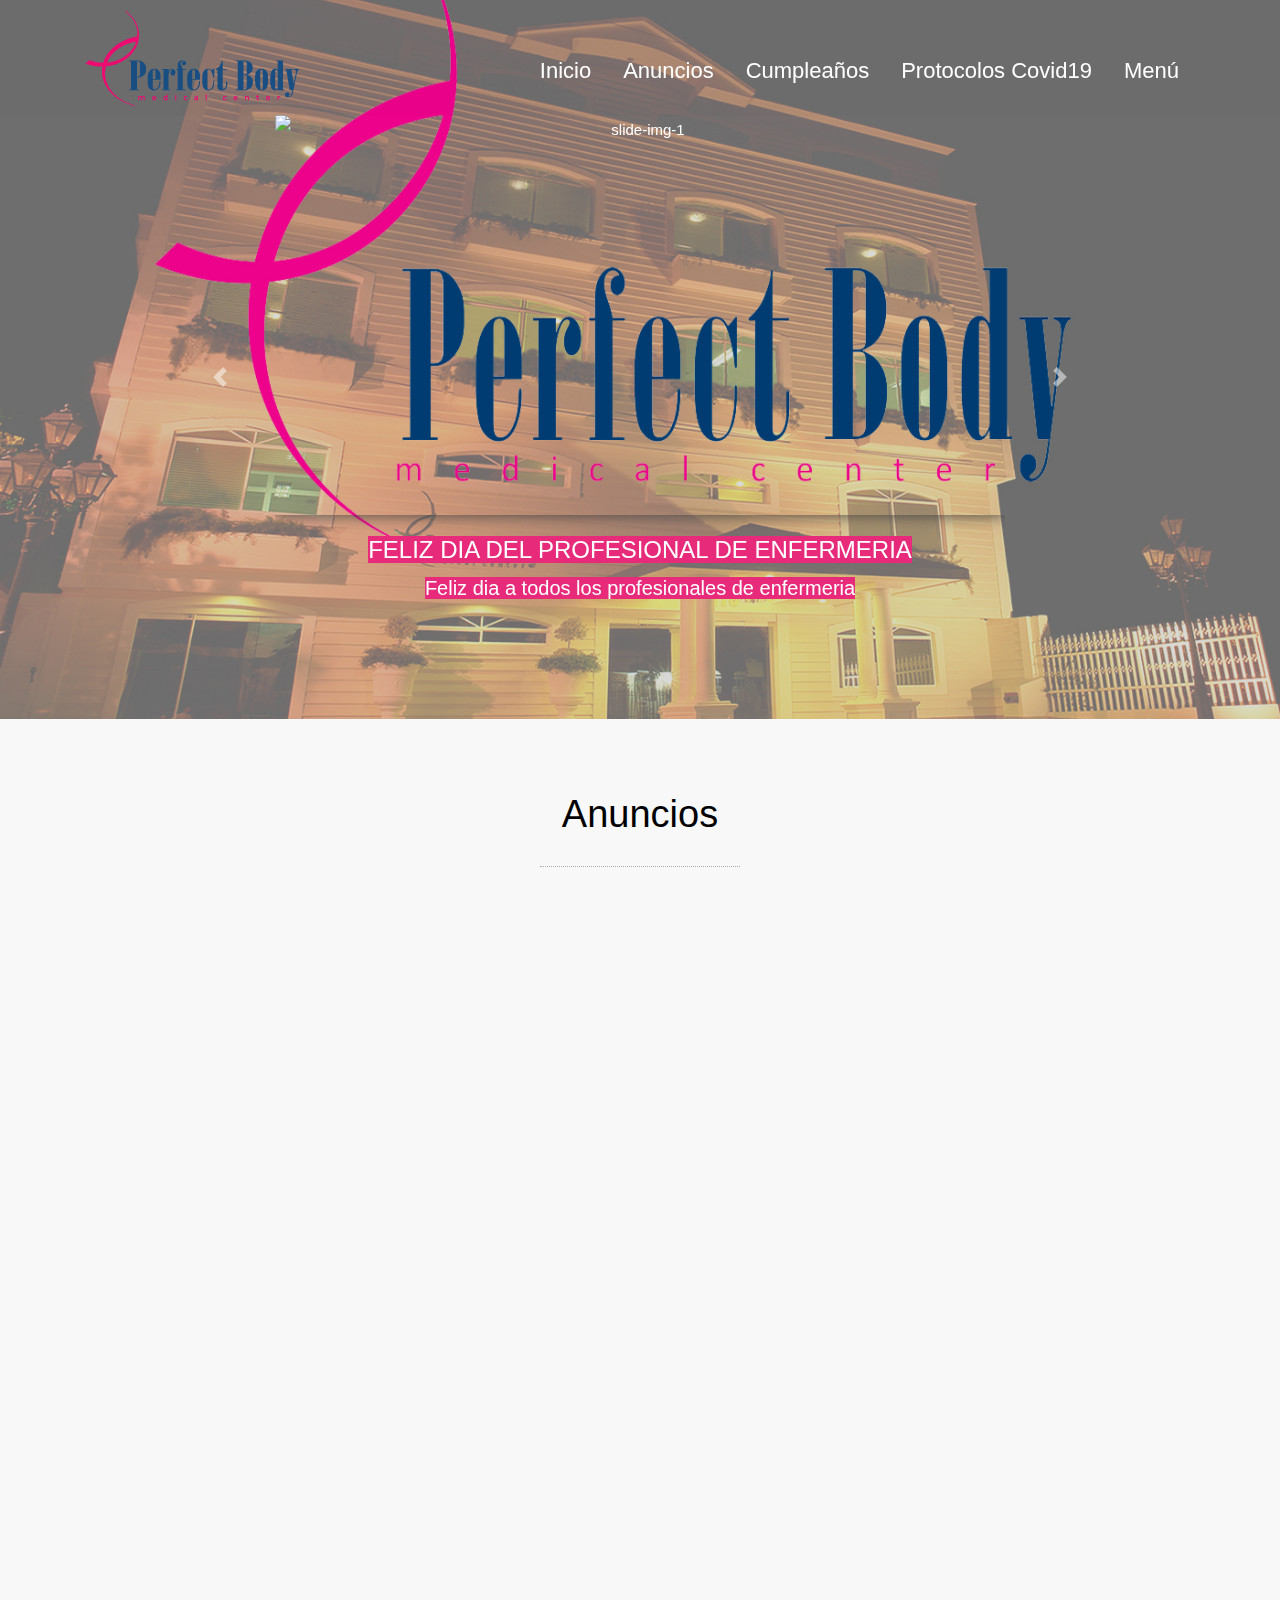
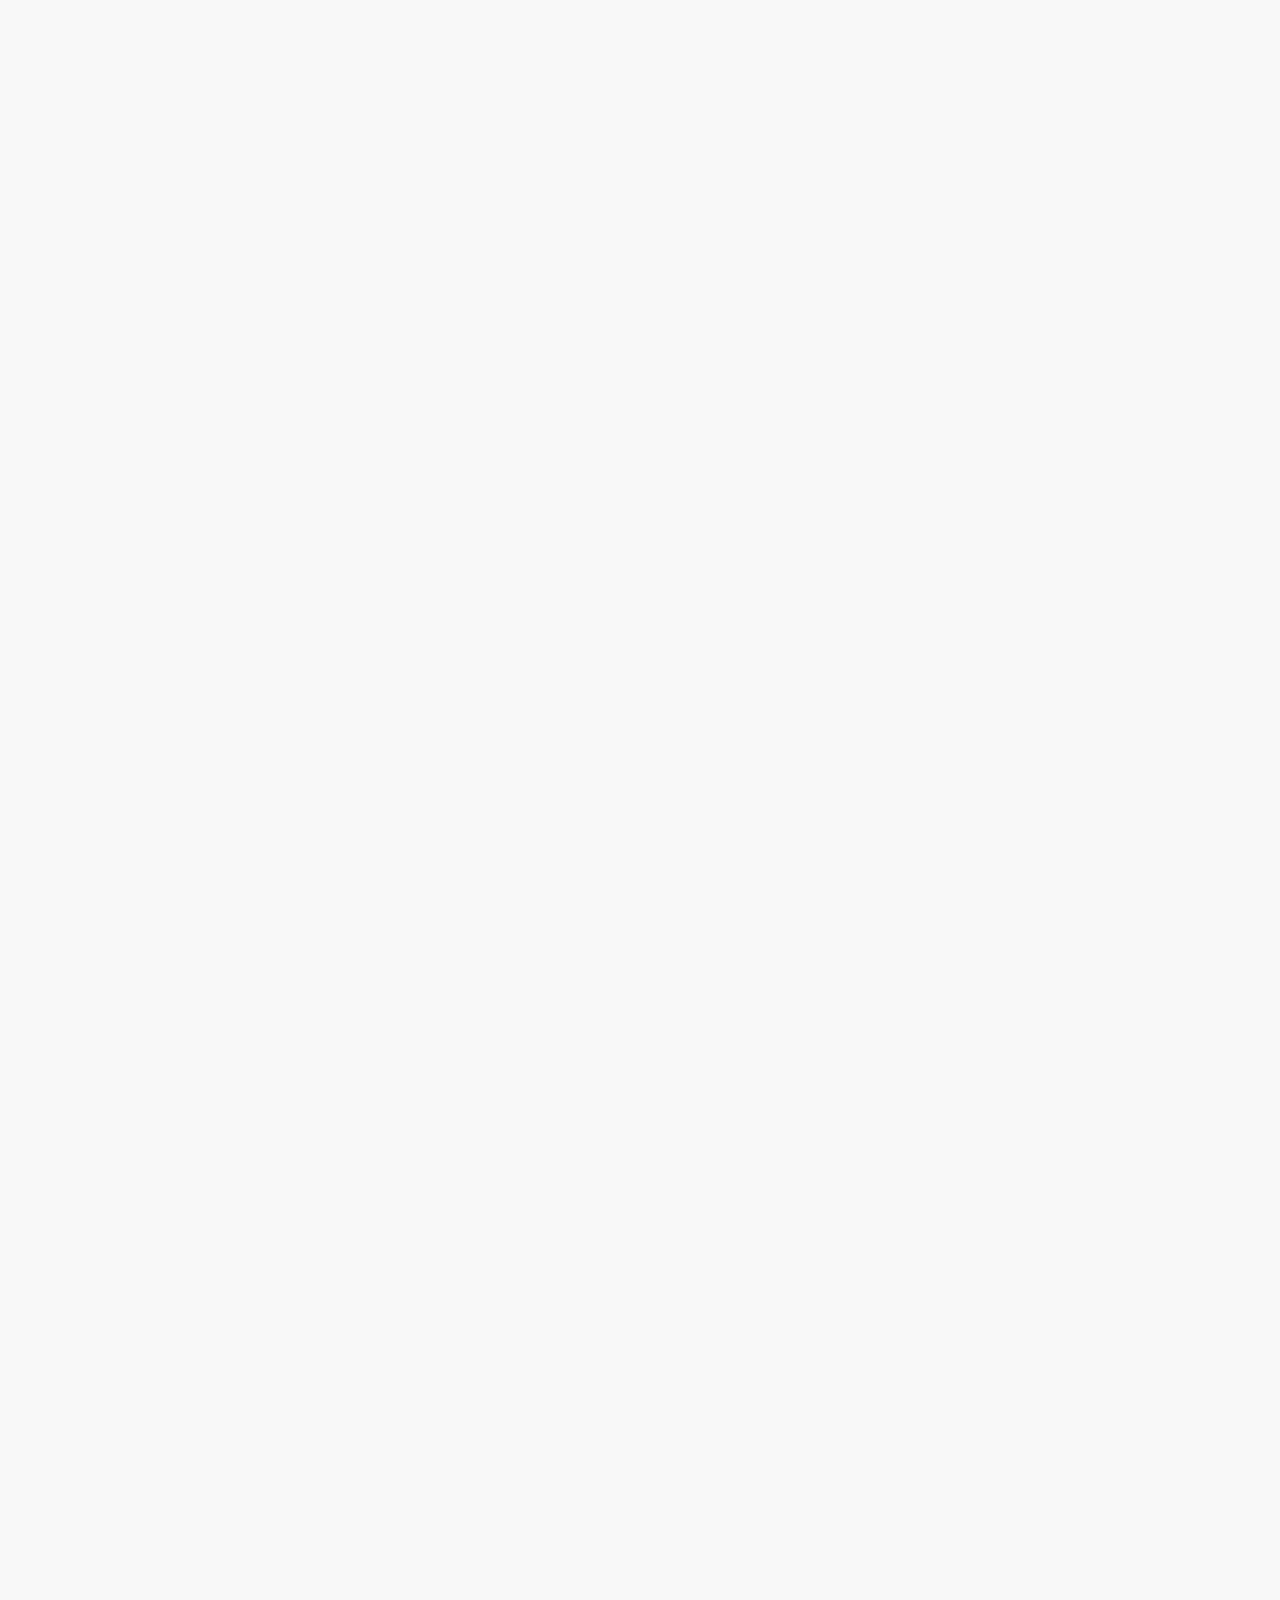
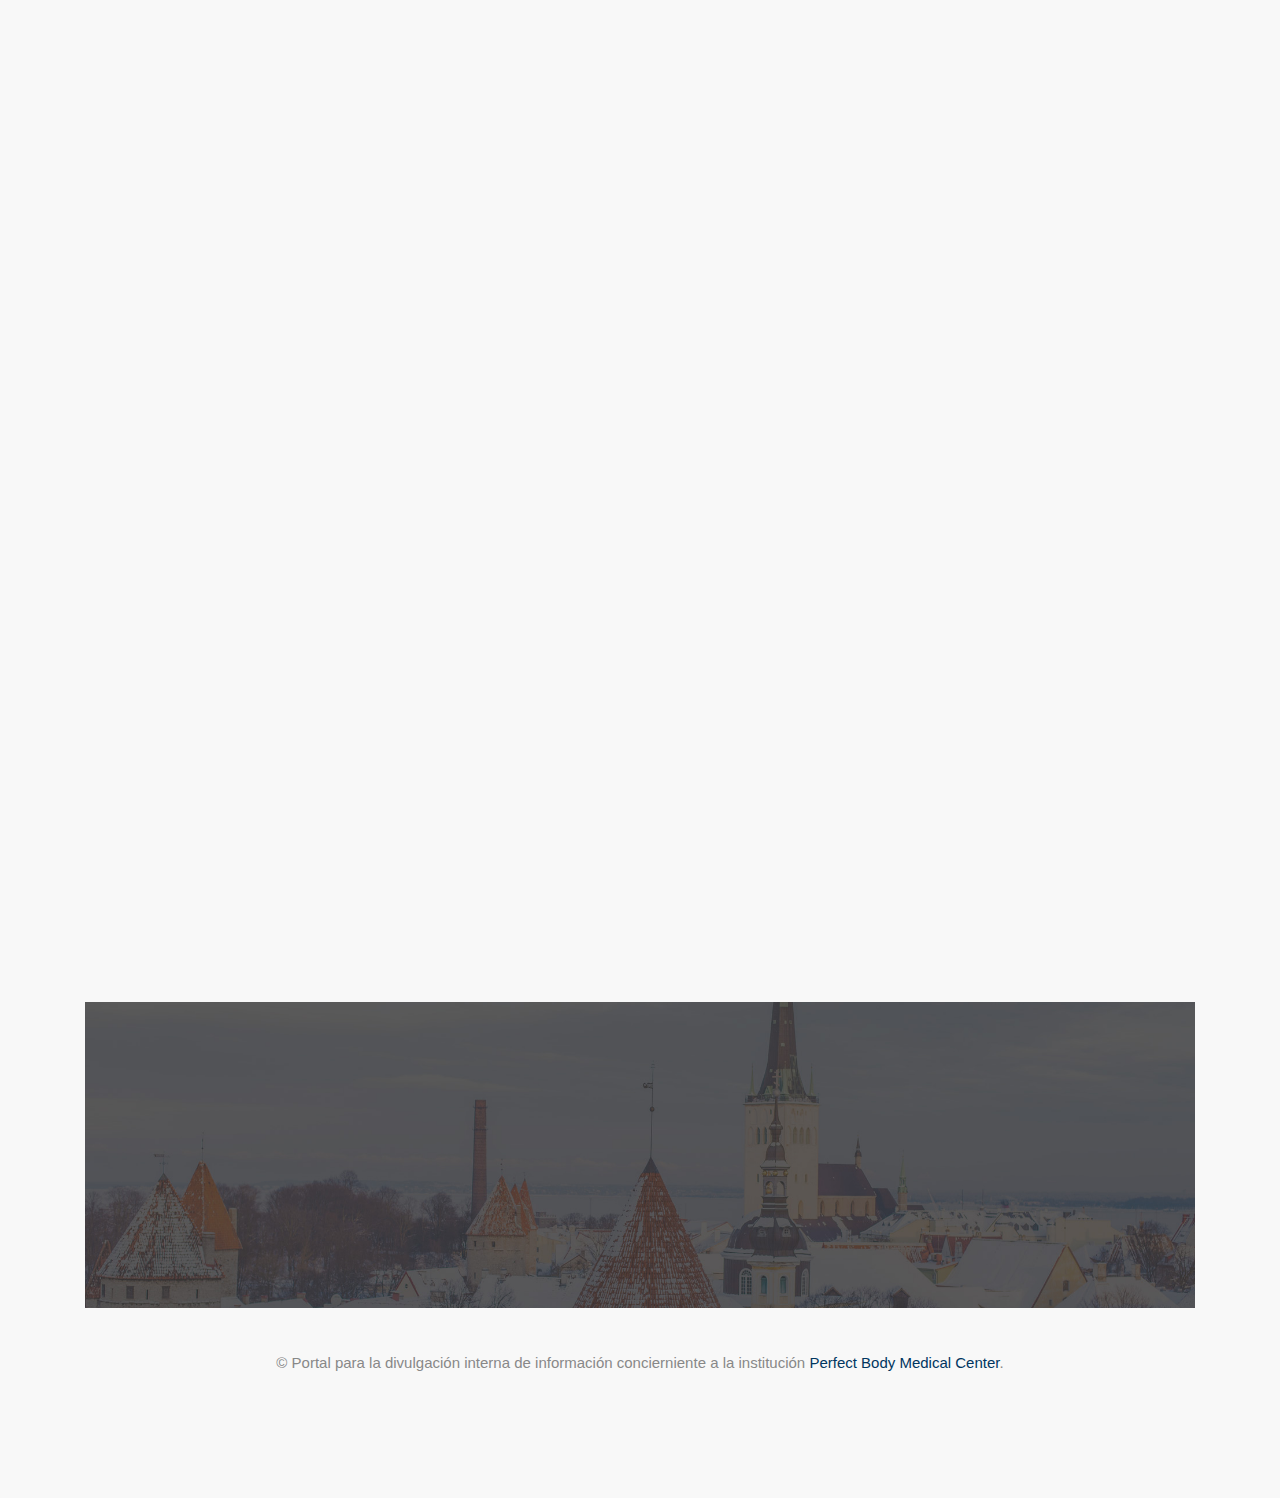
==== commit b02bc351: "adaptando cumpleaños" ====
--- a/index.html
+++ b/index.html
@@ -36,13 +36,13 @@
 			        <span class="navbar-toggler-icon"></span>
 			    </button>
 			    <div class="collapse navbar-collapse" id="navbarNav">
-			        <ul class="navbar-nav ml-auto">
+			        <ul class="navbar-nav ml-auto"> 
 			            <li class="nav-item">
 			                <a class="nav-link scroll-link" href="#top-content">Inicio</a>
 			            </li>
 			            <li class="nav-item">
 			                <!--<a class="nav-link scroll-link" href="#section-2">Anuncios</a>-->
-			                <a class="nav-link scroll-link" href="#anuncio2">Anuncios</a>
+			                <a class="nav-link scroll-link" href="#anuncio1">Anuncios</a>
 			            </li>
 			            <li class="nav-item">
 			                <!--<a class="nav-link scroll-link" href="#section-1">Cumpleaños</a>-->
@@ -102,71 +102,61 @@
 
         <!-- Top content -->
         <div class="top-content">
-	        <div class="container">
+	        <div class="container" style="">
 	        	<!-- Title and description row -->
-	            <!--
-	            <div class="row">
-	                <div class="col col-md-10 offset-md-1">
-	                	<h1>Carousel Template with Videos, Images, Captions</h1>
-	                	<div class="description">
-	                		<p>
-	                			This is a free Carousel template with Videos, Images and Captions, made with the Bootstrap 4 framework. 
-	                			Click on the indicators, controls and links to interact with the page.
-	                		</p>
-	                	</div>
-	                </div>
-	            </div>
-	        	-->
-	            <!-- End title and description row -->
+	            
+	            <!-- End title and description row --> 
+	            
 	            <!-- Carousel row -->
 	            <div class="row margin-top-carousel">
-	                <div class="col col-md-10 offset-md-1 col-lg-8 offset-lg-2">
-	            <!--<div class="col col-md-10 offset-md-1 col-lg-8 offset-lg-2">-->
+	            <!--<div class="col">-->
+	            <div class="col col-md-10 offset-md-1 col-lg-8 offset-lg-2">
 	                	<!-- Carousel -->
-	                	<div id="carousel-example" class="carousel slide ancho-carousel">
-	                		<!--
-	       					<ol class="carousel-indicators">
-	       						<li data-target="#carousel-example" data-slide-to="0" class="active"></li>
-	       						<li data-target="#carousel-example" data-slide-to="1"></li>
-	       						<li data-target="#carousel-example" data-slide-to="2"></li>
-	       						<li data-target="#carousel-example" data-slide-to="3"></li>
-	       						<li data-target="#carousel-example" data-slide-to="4"></li>
-	       					</ol>
-	       					-->
-	       					<div class="carousel-inner">
+	                	<div id="carousel-example" class="carousel slide">
+	                <!--<div id="carousel-example" class="carousel slide ancho-carousel">-->	
+	                		
+
+	                		<!--carousel indicadores-->
+	                	     		
+	       					<!--fin carousel indicadores-->
+	       					
+	       					<div id="contenido-carousel" class="carousel-inner">
 	       						
 	       						<div class="carousel-item active">
 	       							<a id="" class="scroll-link" href="#anuncio2">
 	       								<img src="assets/img/slides/enfermero.jpg" class="d-block w-100" alt="slide-img-1">
 	       							</a>
 	       							<div class="carousel-caption">
-										<a>
-											<h3 class="carousel-titulo">Feliz Dia Profesionales de Enfermeria</h3>
-											<div class="carousel-caption-description">
-												<p>Feliz dia a todos los profesionales de enfermeria.</p>
+										<a  class="scroll-link" href="#anuncio2">
+											<h3 class="carousel-anuncio-titulo"><span class="fondo-texto">FELIZ DIA DEL PROFESIONAL DE ENFERMERIA</span></h3>
+											<div class="carousel-anuncio-descripcion">
+												<p><span class="fondo-texto">Feliz dia a todos los profesionales de enfermeria</span></p>
 											</div>
 										</a>
 									</div>
 	       						</div>
-	       						
+	       						     						
+
 	       						<div class="carousel-item">
 	       							<div class="imagen-slider">
-	       								<img src="assets/img/slides/desierto.jpg" class="d-block w-100" alt="slide-img-2">
+	       								<img src="assets/img/slides/foto_gracias_editada.jpg" class="d-block w-100" alt="slide-img-2" style="height: auto">
 	       							</div>
 	       							
-	       							<div class="carousel-caption texto-slider" style="background-color: blue;">
-										<h3>Hola</h3>
-										<div class="carousel-caption-description">
-											<p>Gracias por brindar lo mejor en cada en atención.</p>
-										</div>
+	       							<div class="carousel-caption">
+	       								<a  class="scroll-link" href="#anuncio2">
+											<h3 class="carousel-anuncio-titulo">GRACIAS A TODOS</h3>
+											<div class="carousel-anuncio-descripcion">
+												<p>Gracias por brindar lo mejor en cada en atención.</p>
+											</div>
+										</a>
 									</div>
 	       						</div>
 	       						<div class="carousel-item">
-	       							<img src="assets/img/slides/postura.jpg" class="d-block w-100" alt="slide-img-2">
+	       							<img src="assets/img/slides/huellero.jpg" class="d-block w-100" alt="slide-img-2">
 	       							<div class="carousel-caption">
-										<h3>GRACIAS</h3>
-										<div class="carousel-caption-description">
-											<p>Gracias por brindar lo mejor en cada en atención.</p>
+										<h3 class="carousel-anuncio-titulo">ENTRADA O SALIDA SOLO USE LA HUELLA</h3>
+										<div class="carousel-anuncio-descripcion">
+											<p>Para registrar su ingreso o salida, solo use la huella</p>
 										</div>
 									</div>
 	       						</div>
@@ -176,58 +166,13 @@
 	       								<video class="embed-responsive-item" src="assets/videos/4.mp4" allowfullscreen controls autoplay></video>
 	       							</div>
 	       							<div class="carousel-caption">
-										<h3>Caption for Video 3</h3>
-										<div class="carousel-caption-description">
+										<h3 class="carousel-anuncio-titulo">Caption for Video 3</h3>
+										<div class="carousel-anuncio-descripcion">
 											<p>This is the caption description text for video 3.</p>
 										</div>
 									</div>
-	       						</div>
-	       						<!--
-	       						<div class="carousel-item">
-	       							<div class="embed-responsive embed-responsive-16by9">
-	       								<div id="cincopa_085660">...</div>
-	       								<script type="text/javascript">
-											var cpo = []; cpo["_object"] ="cincopa_085660"; cpo["_fid"] = "A8MAyyenVbp7";
-											var _cpmp = _cpmp || []; _cpmp.push(cpo);
-											(function() { var cp = document.createElement("script"); cp.type = "text/javascript";
-											cp.async = true; cp.src = "https://rtcdn.cincopa.com/libasync.js";
-											var c = document.getElementsByTagName("script")[0];
-											c.parentNode.insertBefore(cp, c); })();
-										 </script>
-	       							</div>
-	       							<div class="carousel-caption">
-										<h3>Caption for Video 3</h3>
-										<div class="carousel-caption-description">
-											<p>This is the caption description text for video 3.</p>
-										</div>
-									</div>
-	       						</div>
-	       						-->
-	       						<!--
-	       						<div class="carousel-item active">
-	       							<div class="embed-responsive embed-responsive-16by9">
-	       								<iframe class="embed-responsive-item" src="https://www.youtube.com/watch?v=naJklgh-ZLs&list=PLIddmSRJEJ0sxS-RmqdRMlkyWOQWvEGEt" allowfullscreen></iframe>
-	       							</div>
-	       							<div class="carousel-caption">
-										<h3>Caption for Video 1</h3>
-										<div class="carousel-caption-description">
-											<p>This is the caption description text for video 1.</p>
-										</div>
-									</div>
 	       						</div>-->
-	       						<!--
-	       						<div class="carousel-item">
-	       							<div class="embed-responsive embed-responsive-16by9">
-	       								<iframe class="embed-responsive-item" src="https://player.vimeo.com/video/84910153?title=0&amp;byline=0&amp;portrait=0&amp;badge=0&amp;color=ffffff" allowfullscreen></iframe>
-	       							</div>
-	       							<div class="carousel-caption">
-										<h3>Caption for VIMEO</h3>
-										<div class="carousel-caption-description">
-											<p>VIDEO DE VIMEO</p>
-										</div>
-									</div>
-	       						</div>
-	       						-->
+	       						
 	       					</div>
 	       					
 							<a class="carousel-control-prev" href="#carousel-example" role="button" data-slide="prev">
@@ -251,12 +196,64 @@
     	<div id="anuncio1" class="section-2-container section-container section-container-gray-bg">
 	        <div  class="container">
 	            <div class="row">
+			        <div class="col section-1 section-description wow fadeIn">
+			                    <h2>Anuncios</h2>
+			                    <div class="divider-1 wow fadeInUp"><span></span></div>
+		            </div>
+
+	        <div  class="container">
+	            <div class="row">
+	            	<div class="col-sm-12 section-2-box wow fadeInLeft">
+	            	
+                    	<div class="card" >
+							<div class="card-body">
+							    <h5 class="card-title">ENTRADA O SALIDA SOLO USE LA HUELLA</h5>
+							    <p class="card-text">Para registrar su ingreso o salida, solo use la huella</p>
+							    <a href="#" class="badge badge-pill badge-info">Mas información</a>
+							    <img src="assets/img/slides/huellero.jpg" class="card-img-top" alt="..." >
+						    </div>
+						</div>
+	                </div>
+	            </div>
+            </div>
+        </div>
+        
+        <div id="anuncio2" class="section-2-container section-container section-container-gray-bg">
+	        <div  class="container">
+	            <!--
+	            <div class="row">
+	                <div class="col section-1 section-description wow fadeIn">
+	                    <h2>Anuncios</h2>
+	                    <div class="divider-1 wow fadeInUp"><span></span></div>
+	                </div>
+	            </div>
+	          -->
+	            <div class="row">
+	            	<div class="col-sm-12 section-2-box wow fadeInLeft">
+	            	
+                    	<div class="card" >
+							<div class="card-body">
+							    <h5 class="card-title">GRACIAS</h5>
+							    <p class="card-text">Gracias por brindar lo mejor en cada servicio </p>
+							    <a href="#" class="badge badge-pill badge-info">Mas información</a>
+							    <img src="assets/img/slides/foto_gracias_editada.jpg" class="card-img-top" alt="..." >
+						    </div>
+						</div>
+	                </div>
+	            </div>
+            </div>
+        </div>
+
+        <!--
+        <div id="anuncio2" class="section-2-container section-container section-container-gray-bg">
+	        <div  class="container">
+	            <div class="row">
 	                <div class="col section-2 section-description wow fadeIn">
 	                </div>
 	            </div>
 	            <div class="row">
 	            	<div class="col section-2-box wow fadeInLeft">
-                    	<h3 id="titulo-anuncio2" class="">Anuncios1</h3>
+                    	<h3 id="titulo-anuncio2" class=""></h3>
                     	<p class="medium-paragraph">
                     		Lorem ipsum dolor sit amet, consectetur adipisicing elit, 
                     		sed do eiusmod tempor incididunt ut labore et. Ut wisi enim ad minim veniam, quis nostrud.
@@ -276,35 +273,7 @@
 	            </div>
             </div>
         </div>
-        <div id="anuncio2" class="section-2-container section-container section-container-gray-bg">
-	        <div  class="container">
-	            <div class="row">
-	                <div class="col section-2 section-description wow fadeIn">
-	                </div>
-	            </div>
-	            <div class="row">
-	            	<div class="col section-2-box wow fadeInLeft">
-                    	<h3 id="titulo-anuncio2" class="">Anuncios2</h3>
-                    	<p class="medium-paragraph">
-                    		Lorem ipsum dolor sit amet, consectetur adipisicing elit, 
-                    		sed do eiusmod tempor incididunt ut labore et. Ut wisi enim ad minim veniam, quis nostrud.
-                    	</p>
-                    	<p>
-                    		Lorem ipsum dolor sit amet, consectetur adipisicing elit, sed do eiusmod tempor incididunt ut labore et.
-                    		Ut wisi enim ad minim veniam, quis nostrud. 
-                    		Exerci tation ullamcorper suscipit <a href="#">lobortis nisl</a> ut aliquip ex ea commodo consequat. 
-                    		Ut wisi enim ad minim veniam, quis nostrud exerci tation ullamcorper suscipit lobortis nisl. 
-                    	</p>
-                    	<p>
-                    		Lorem ipsum dolor sit amet, consectetur adipisicing elit, sed do eiusmod tempor incididunt ut labore et.
-                    		Ut wisi enim ad minim veniam, quis nostrud. 
-                    		Exerci tation ullamcorper suscipit lobortis nisl ut aliquip ex ea commodo consequat.
-                    	</p>
-	                </div>
-	            </div>
-            </div>
-        </div>
-      
+      	-->
          	
         
         
@@ -326,8 +295,9 @@
 			                	</div>
 		                	</div>
 	                		<div class="col-md-8">
-	                    		<h3>Branding</h3>
-	                    		<p>Lorem ipsum dolor sit amet, consectetur adipisicing elit, sed do eiusmod tempor incididunt ut labore et.</p>
+	                    		<h3 id="nombre">NAIRO REDONDO FLOREZ</h3>
+	                    		<h4 id="cargo">Jefe Man</h3>
+	                    		<p id="fecha_cumple">10 de Mayo</p>
 	                    	</div>
 	                    </div>
                     </div>
@@ -339,11 +309,27 @@
 			                	</div>
 		                	</div>
 	                		<div class="col-md-8">
-	                    		<h3>Web design</h3>
-	                    		<p>Lorem ipsum dolor sit amet, consectetur adipisicing elit, sed do eiusmod tempor incididunt ut labore et.</p>
+	                    		<h3>LINA SALGADO GOMEZ</h3>
+	                    		<h4 id="cargo">Administrativo</h3>
+	                    		<p id="fecha_cumple">11 de Mayo</p>
 	                    	</div>
 	                    </div>
                     </div>
+                    <div class="col-md-4 section-1-box wow fadeInUp">
+	                	<div class="row">
+                			<div class="col-md-4">
+			                	<div class="section-1-box-icon">
+			                		<i class="fab fa-twitter"></i>
+			                	</div>
+		                	</div>
+	                		<div class="col-md-8">
+	                    		<h3>OSCAR RODRIGUEZ AVENDAÑO</h3>
+	                    		<h4 id="cargo">Asistencial</h3>
+	                    		<p id="fecha_cumple">11 de Mayo</p>
+	                    	</div>
+	                    </div>
+                    </div>
+
                     <div class="col-md-4 section-1-box wow fadeInUp">
 	                	<div class="row">
                 			<div class="col-md-4">
@@ -353,7 +339,36 @@
 		                	</div>
 	                		<div class="col-md-8">
 	                    		<h3>Social media</h3>
-	                    		<p>Lorem ipsum dolor sit amet, consectetur adipisicing elit, sed do eiusmod tempor incididunt ut labore et.</p>
+	                    		<h4 id="cargo">Todera</h3>
+	                    		<p id="fecha_cumple">11 de Mayo</p>
+	                    	</div>
+	                    </div>
+                    </div>
+                    <div class="col-md-4 section-1-box wow fadeInUp">
+	                	<div class="row">
+                			<div class="col-md-4">
+			                	<div class="section-1-box-icon">
+			                		<i class="fab fa-twitter"></i>
+			                	</div>
+		                	</div>
+	                		<div class="col-md-8">
+	                    		<h3>Social media</h3>
+	                    		<h4 id="cargo">Todera</h3>
+	                    		<p id="fecha_cumple">11 de Mayo</p>
+	                    	</div>
+	                    </div>
+                    </div>
+                    <div class="col-md-4 section-1-box wow fadeInUp">
+	                	<div class="row">
+                			<div class="col-md-4">
+			                	<div class="section-1-box-icon">
+			                		<i class="fab fa-twitter"></i>
+			                	</div>
+		                	</div>
+	                		<div class="col-md-8">
+	                    		<h3>Social media</h3>
+	                    		<h4 id="cargo">Todera</h3>
+	                    		<p id="fecha_cumple">11 de Mayo</p>
 	                    	</div>
 	                    </div>
                     </div>
@@ -490,4 +505,83 @@
 
     </body>
 
-</html>+</html>
+
+
+<!-- videos incrustados-->
+	       						<!--
+	       						<div class="carousel-item active">
+	       							<div class="embed-responsive embed-responsive-16by9">
+	       								<iframe class="embed-responsive-item" src="https://www.youtube.com/watch?v=naJklgh-ZLs&list=PLIddmSRJEJ0sxS-RmqdRMlkyWOQWvEGEt" allowfullscreen></iframe>
+	       							</div>
+	       							<div class="carousel-caption">
+										<h3>Caption for Video 1</h3>
+										<div class="carousel-caption-description">
+											<p>This is the caption description text for video 1.</p>
+										</div>
+									</div>
+	       						</div>-->
+	       						<!--
+	       						<div class="carousel-item">
+	       							<div class="embed-responsive embed-responsive-16by9">
+	       								<iframe class="embed-responsive-item" src="https://player.vimeo.com/video/84910153?title=0&amp;byline=0&amp;portrait=0&amp;badge=0&amp;color=ffffff" allowfullscreen></iframe>
+	       							</div>
+	       							<div class="carousel-caption">
+										<h3>Caption for VIMEO</h3>
+										<div class="carousel-caption-description">
+											<p>VIDEO DE VIMEO</p>
+										</div>
+									</div>
+	       						</div>
+	       						-->
+
+<!-- Title and description row -->
+	            <!--
+	            <div class="row">
+	                <div class="col col-md-10 offset-md-1">
+	                	<h1>Carousel Template with Videos, Images, Captions</h1>
+	                	<div class="description">
+	                		<p>
+	                			This is a free Carousel template with Videos, Images and Captions, made with the Bootstrap 4 framework. 
+	                			Click on the indicators, controls and links to interact with the page.
+	                		</p>
+	                	</div>
+	                </div>
+	            </div>
+	        	-->
+<!-- End title and description row --> 
+
+
+<!--carousel indicadores-->
+	                	     		
+	       					
+<!--
+	       					<ol class="carousel-indicators">
+	       						<li data-target="#carousel-example" data-slide-to="0" class="active"></li>
+	       						<li data-target="#carousel-example" data-slide-to="1"></li>
+	       						<li data-target="#carousel-example" data-slide-to="2"></li>
+	       						<li data-target="#carousel-example" data-slide-to="3"></li>
+	       						<li data-target="#carousel-example" data-slide-to="4"></li>
+	       					</ol>
+	       					-->
+	       					<!--fin carousel indicadores-->
+
+<!-- elemento card horizontal
+<div class="carousel-item">
+	       							<div class="card mb-3" style="max-width: 540px;">
+									  <div class="row g-0">
+									    <div class="col-md-4">
+									      <img src="assets/img/slides/desierto.jpg" alt="...">
+									    </div>
+									    <div class="col-md-12">
+									      <div class="card-body">
+									        <h5 class="card-title">Card title</h5>
+									        <p class="card-text">This is a wider card with supporting text below as a natural lead-in to additional content. This content is a little bit longer.</p>
+									        <p class="card-text"><small class="text-muted">Last updated 3 mins ago</small></p>
+									      </div>
+									    </div>
+									  </div>
+									</div>
+	       						</div>
+
+-->--- a/assets/css/style.css
+++ b/assets/css/style.css
@@ -3,11 +3,12 @@
 	#e82a7a rosado
 	#a3a3a3 gris
 	#003660 azul
+	#F8F8F8 crema
 
 */
 
 body {
-	 font-family: 'Open Sans', sans-serif;
+	 font-family: 'Source Sans Pro', 'Arial', sans-serif;;
 	 font-size: 15px;
 	 font-weight: 400;
 	 color: #888;
@@ -28,8 +29,8 @@
 
 a:hover, a:focus { color: #a365bc; border: 0; text-decoration: none; }
 
-h1, h2 { margin-top: 10px; font-size: 38px; font-weight: 300; color: #555; line-height: 50px; font-style: italic; }
-h3 { font-size: 22px; font-weight: 300; color: #555; line-height: 30px; font-style: italic; }
+h1, h2 { margin-top: 10px; font-size: 38px; font-weight: 300; color: black; line-height: 50px; font-style: inherit; }
+h3 { font-size: 22px; font-weight: 300; color: #black; line-height: 30px; font-style: inherit; }
 
 img { max-width: 100%; }
 
@@ -198,6 +199,41 @@
   height:100%;
 }
 
+.carousel-inner{
+
+	width: 100%;
+}
+
+.carousel-anuncio-titulo{
+	display: block;
+	font-style: normal;
+	font-size: 24px;
+	
+}
+.carousel-anuncio-descripcion{
+	display: inline-block;
+	font-style: normal;
+	font-size: 20px;
+	
+
+}
+.fondo-texto{
+	background-color: #e82a7a;
+}
+
+.carousel-item img{
+  width: auto;
+  height: 400px;
+  max-height: 400px;
+}
+/*
+@supports(object-fit: cover){
+    .carousel-item img{
+      height: 100%;
+      object-fit: cover;
+      object-position: center center;
+    }*/
+
 /***** Section 1 *****/
 
 .section-1-box { padding-top: 30px; text-align: left; }
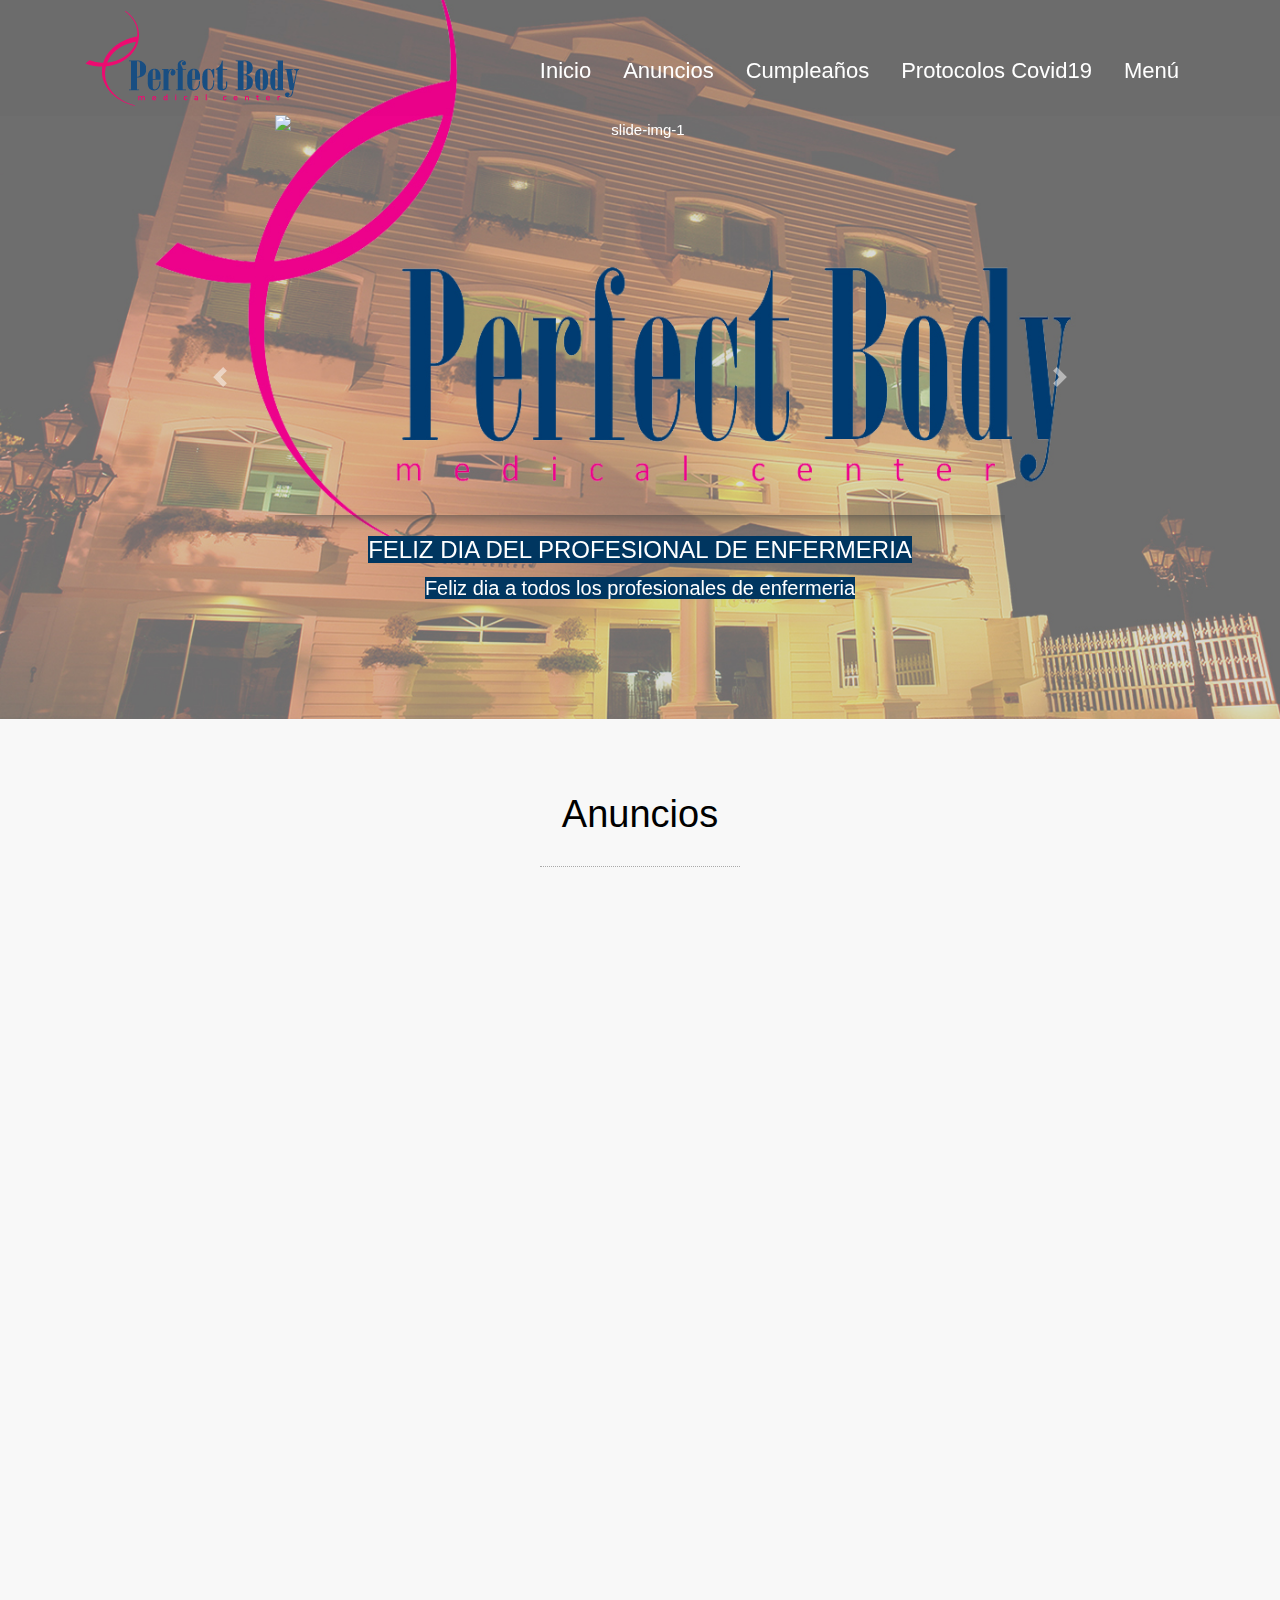
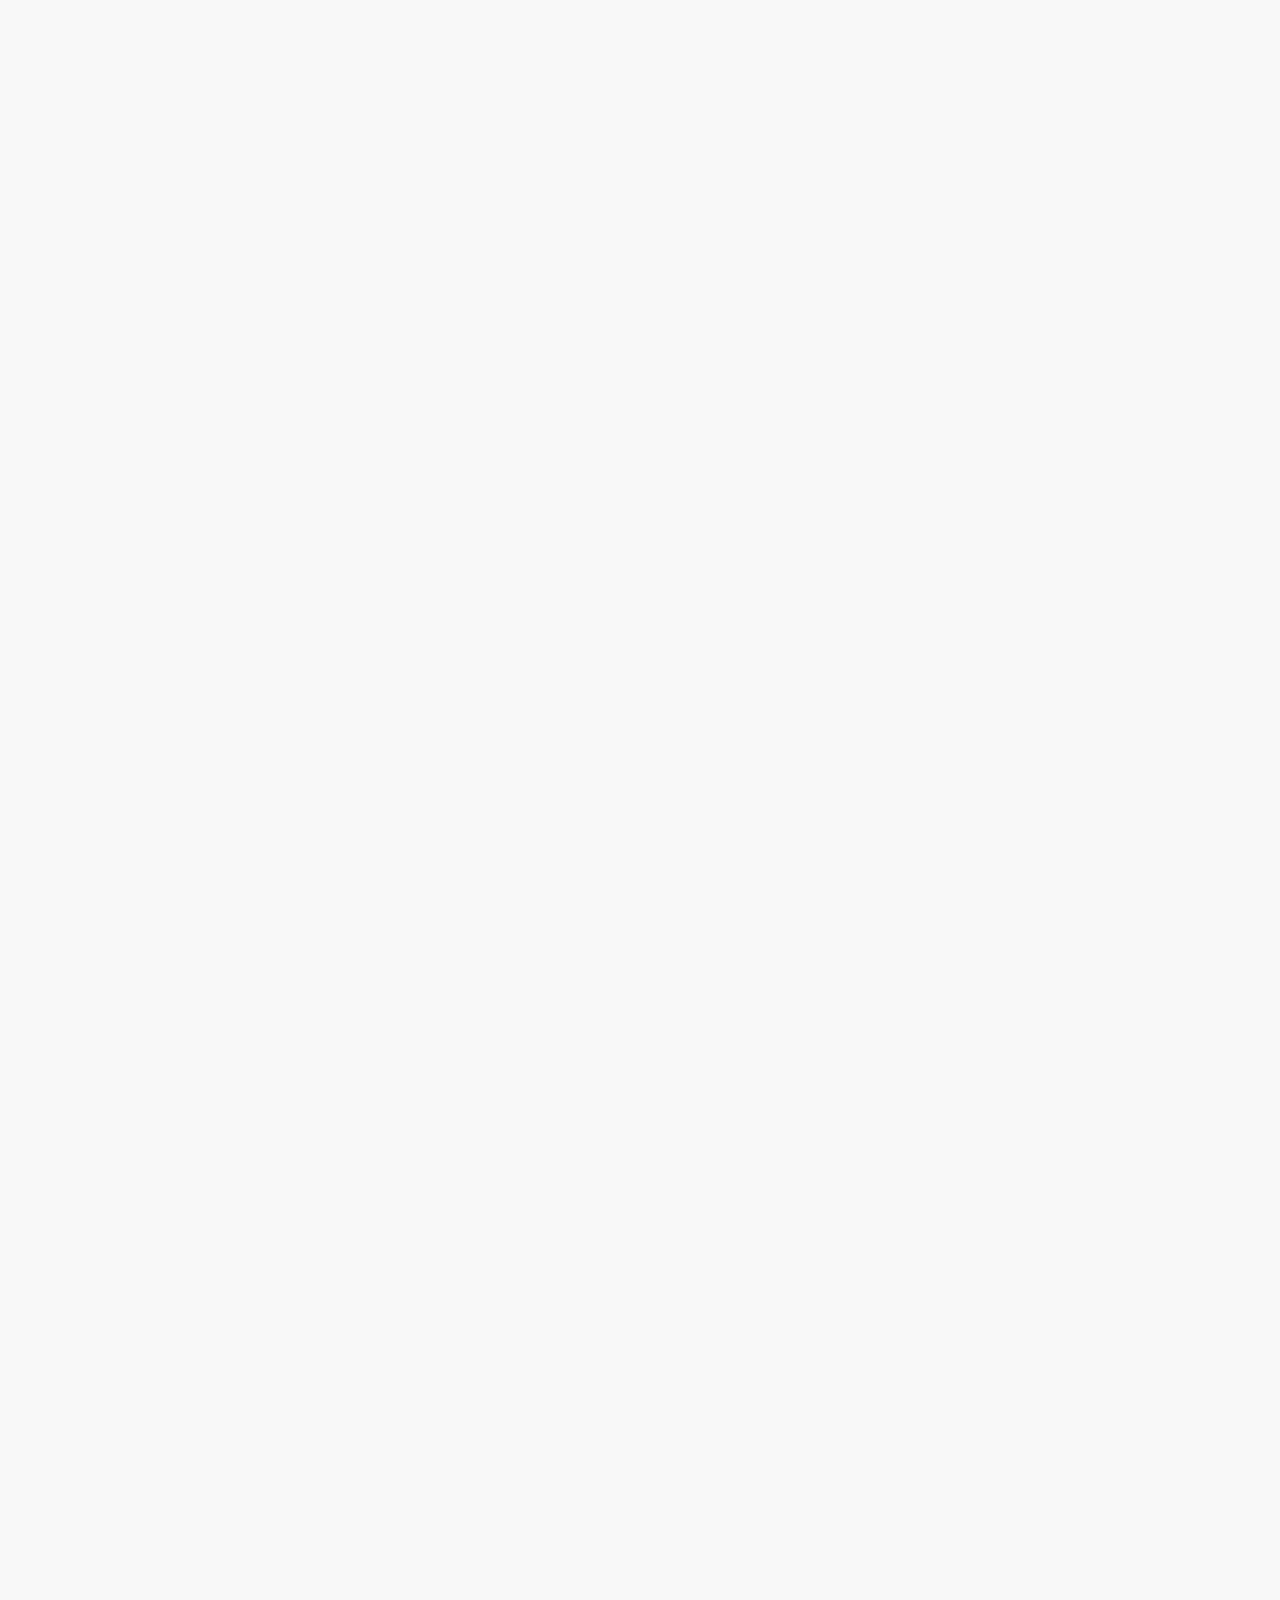
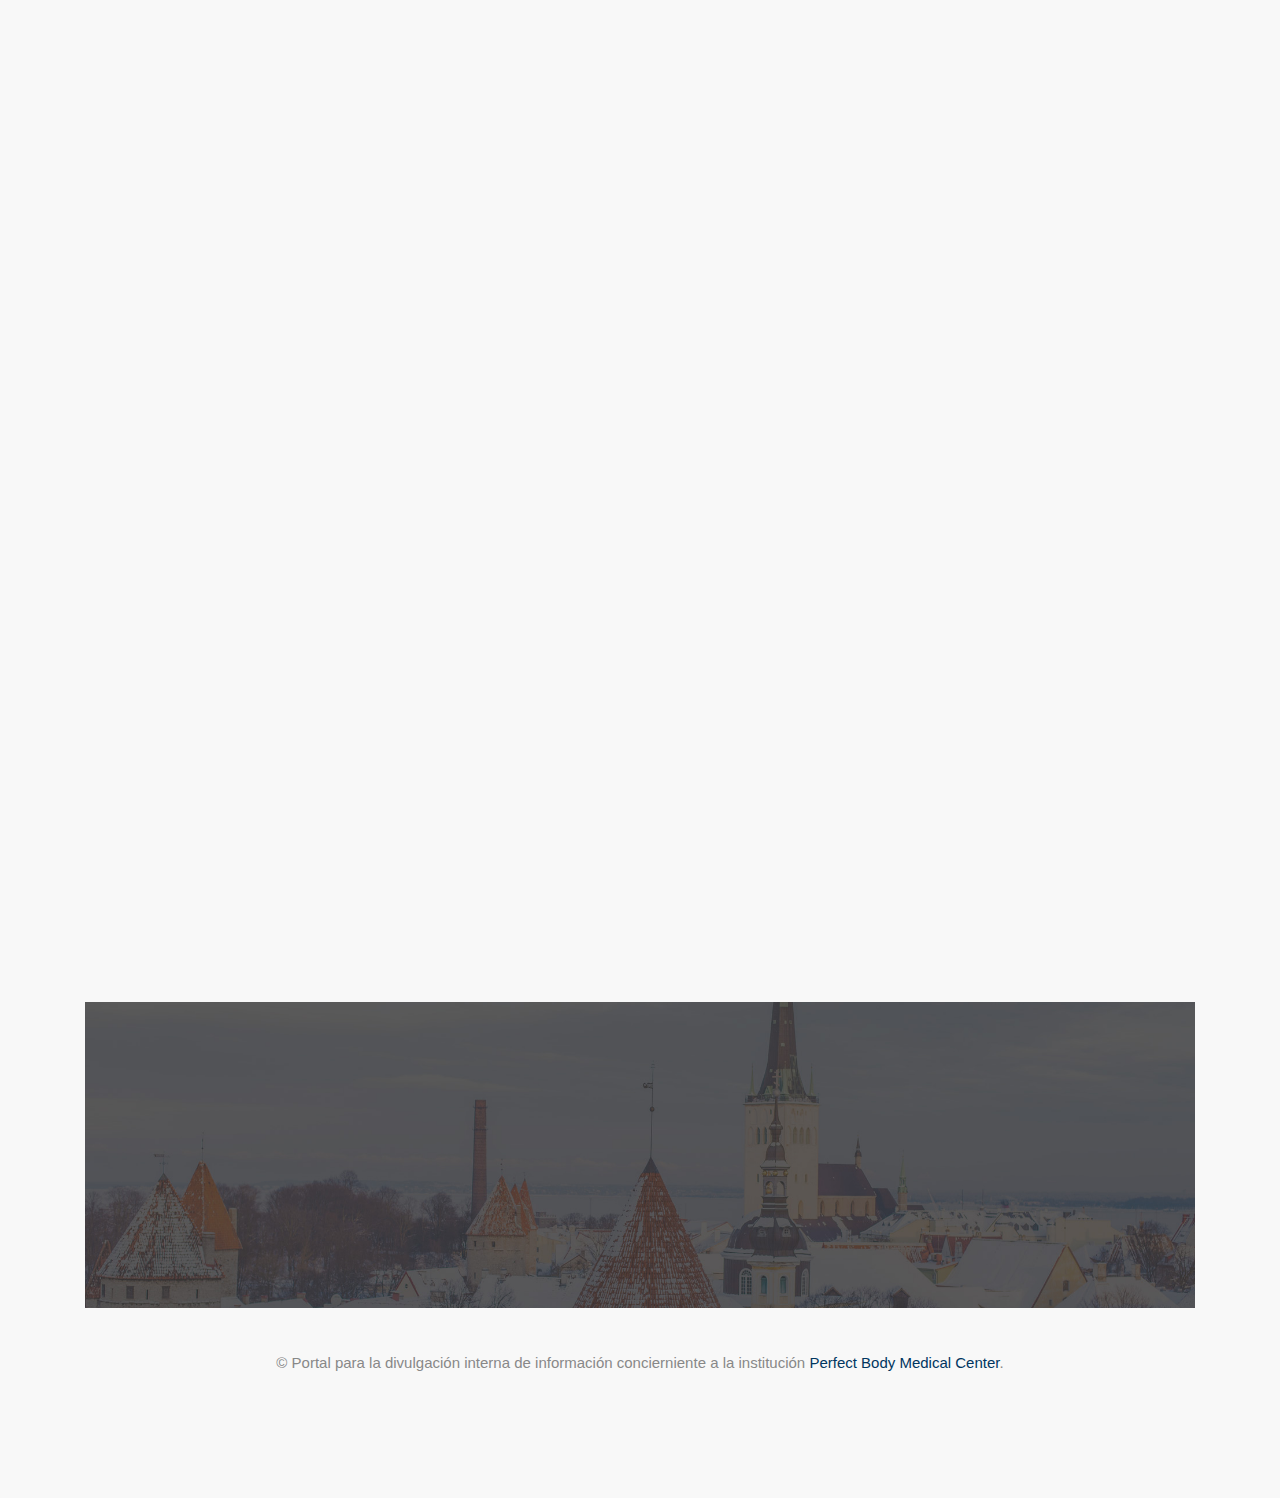
==== commit e72f006b: "agregado resaltado azul" ====
--- a/index.html
+++ b/index.html
@@ -144,9 +144,9 @@
 	       							
 	       							<div class="carousel-caption">
 	       								<a  class="scroll-link" href="#anuncio2">
-											<h3 class="carousel-anuncio-titulo">GRACIAS A TODOS</h3>
+											<h3 class="carousel-anuncio-titulo"><span class="fondo-texto">GRACIAS A TODOS</span></h3>
 											<div class="carousel-anuncio-descripcion">
-												<p>Gracias por brindar lo mejor en cada en atención.</p>
+												<p><span class="fondo-texto">Gracias por brindar lo mejor en cada en atención.</span></p>
 											</div>
 										</a>
 									</div>
@@ -154,9 +154,9 @@
 	       						<div class="carousel-item">
 	       							<img src="assets/img/slides/huellero.jpg" class="d-block w-100" alt="slide-img-2">
 	       							<div class="carousel-caption">
-										<h3 class="carousel-anuncio-titulo">ENTRADA O SALIDA SOLO USE LA HUELLA</h3>
+										<h3 class="carousel-anuncio-titulo"><span class="fondo-texto">ENTRADA O SALIDA SOLO USE LA HUELLA</span></h3>
 										<div class="carousel-anuncio-descripcion">
-											<p>Para registrar su ingreso o salida, solo use la huella</p>
+											<p><span class="fondo-texto">Para registrar su ingreso o salida, solo use la huella</span></p>
 										</div>
 									</div>
 	       						</div>
@@ -166,9 +166,14 @@
 	       								<video class="embed-responsive-item" src="assets/videos/4.mp4" allowfullscreen controls autoplay></video>
 	       							</div>
 	       							<div class="carousel-caption">
-										<h3 class="carousel-anuncio-titulo">Caption for Video 3</h3>
+										<h3 class="carousel-anuncio-titulo">
+											<span class="fondo-texto">
+												Caption for Video 3
+											</span></h3>
 										<div class="carousel-anuncio-descripcion">
-											<p>This is the caption description text for video 3.</p>
+											<p><span class="fondo-texto">
+												This is the caption description text for video 3.
+											</p>
 										</div>
 									</div>
 	       						</div>-->
--- a/assets/css/style.css
+++ b/assets/css/style.css
@@ -218,7 +218,7 @@
 
 }
 .fondo-texto{
-	background-color: #e82a7a;
+	background-color: #003660;
 }
 
 .carousel-item img{
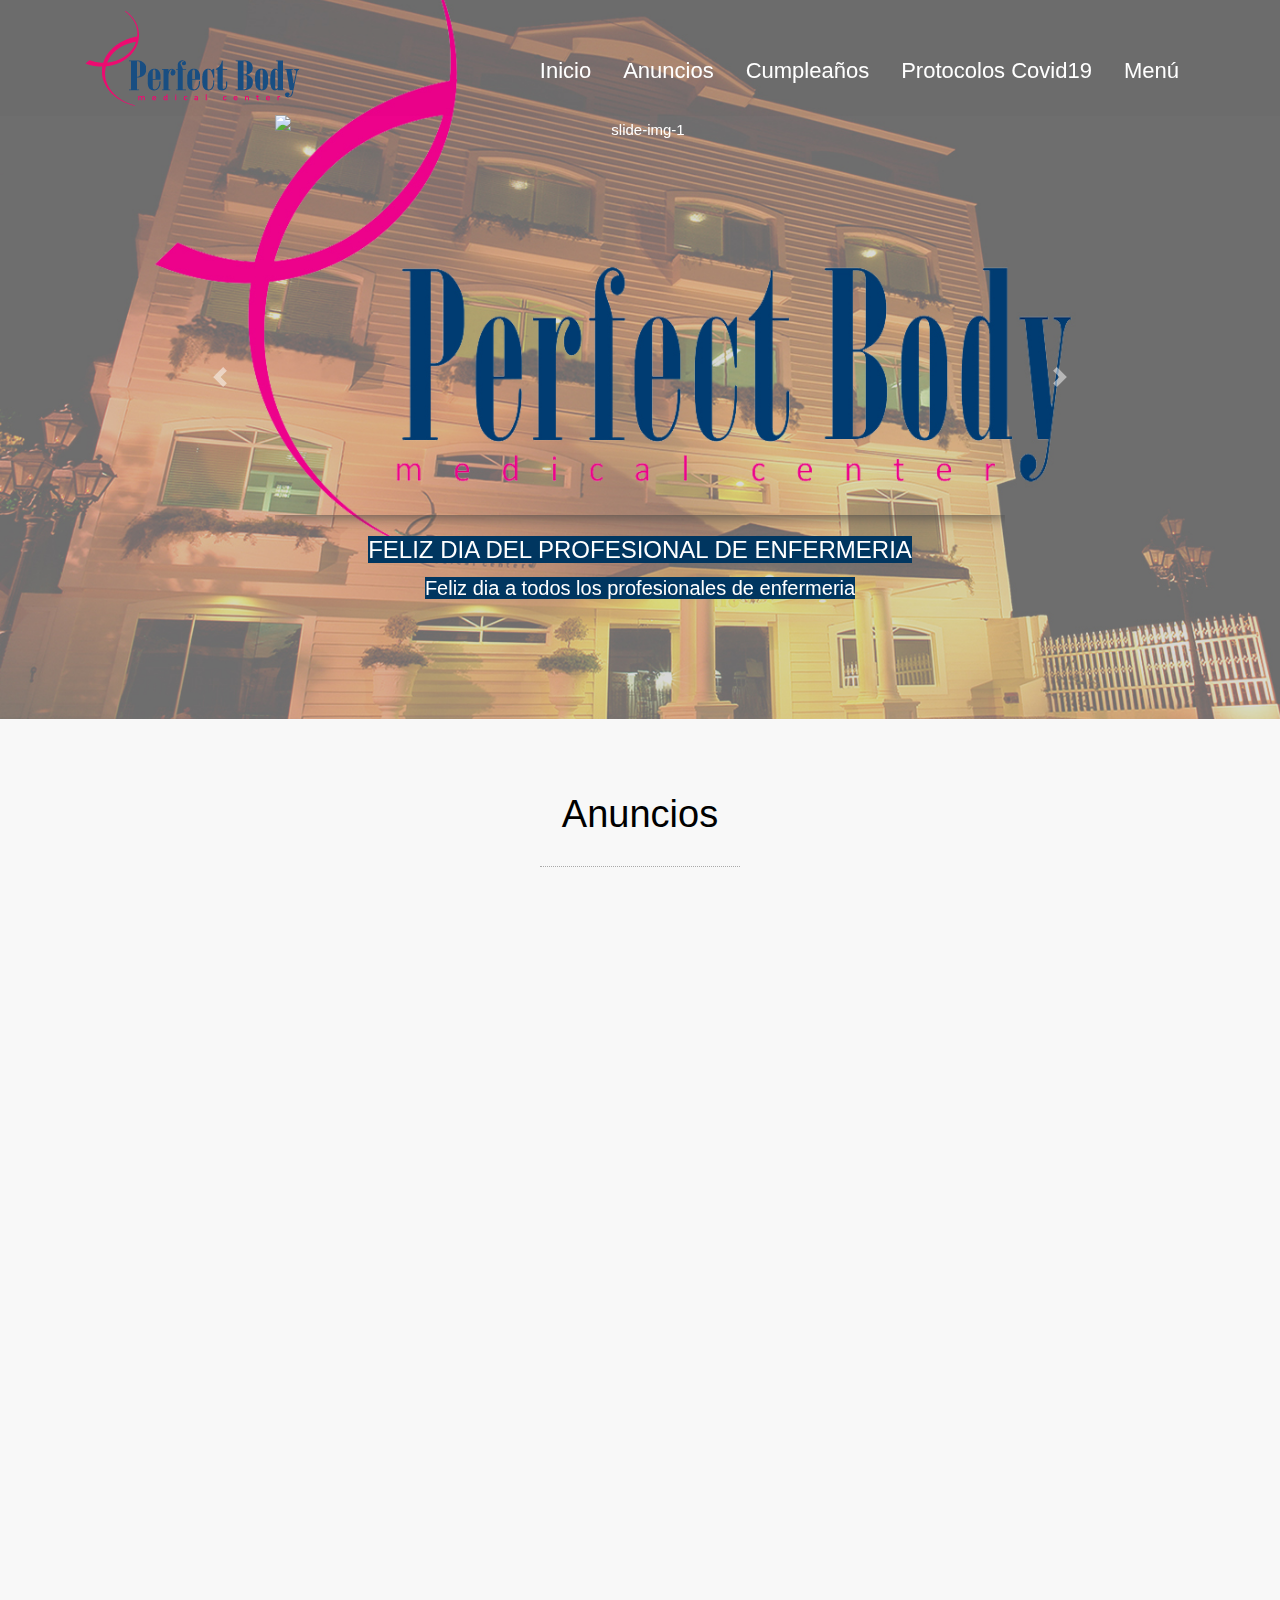
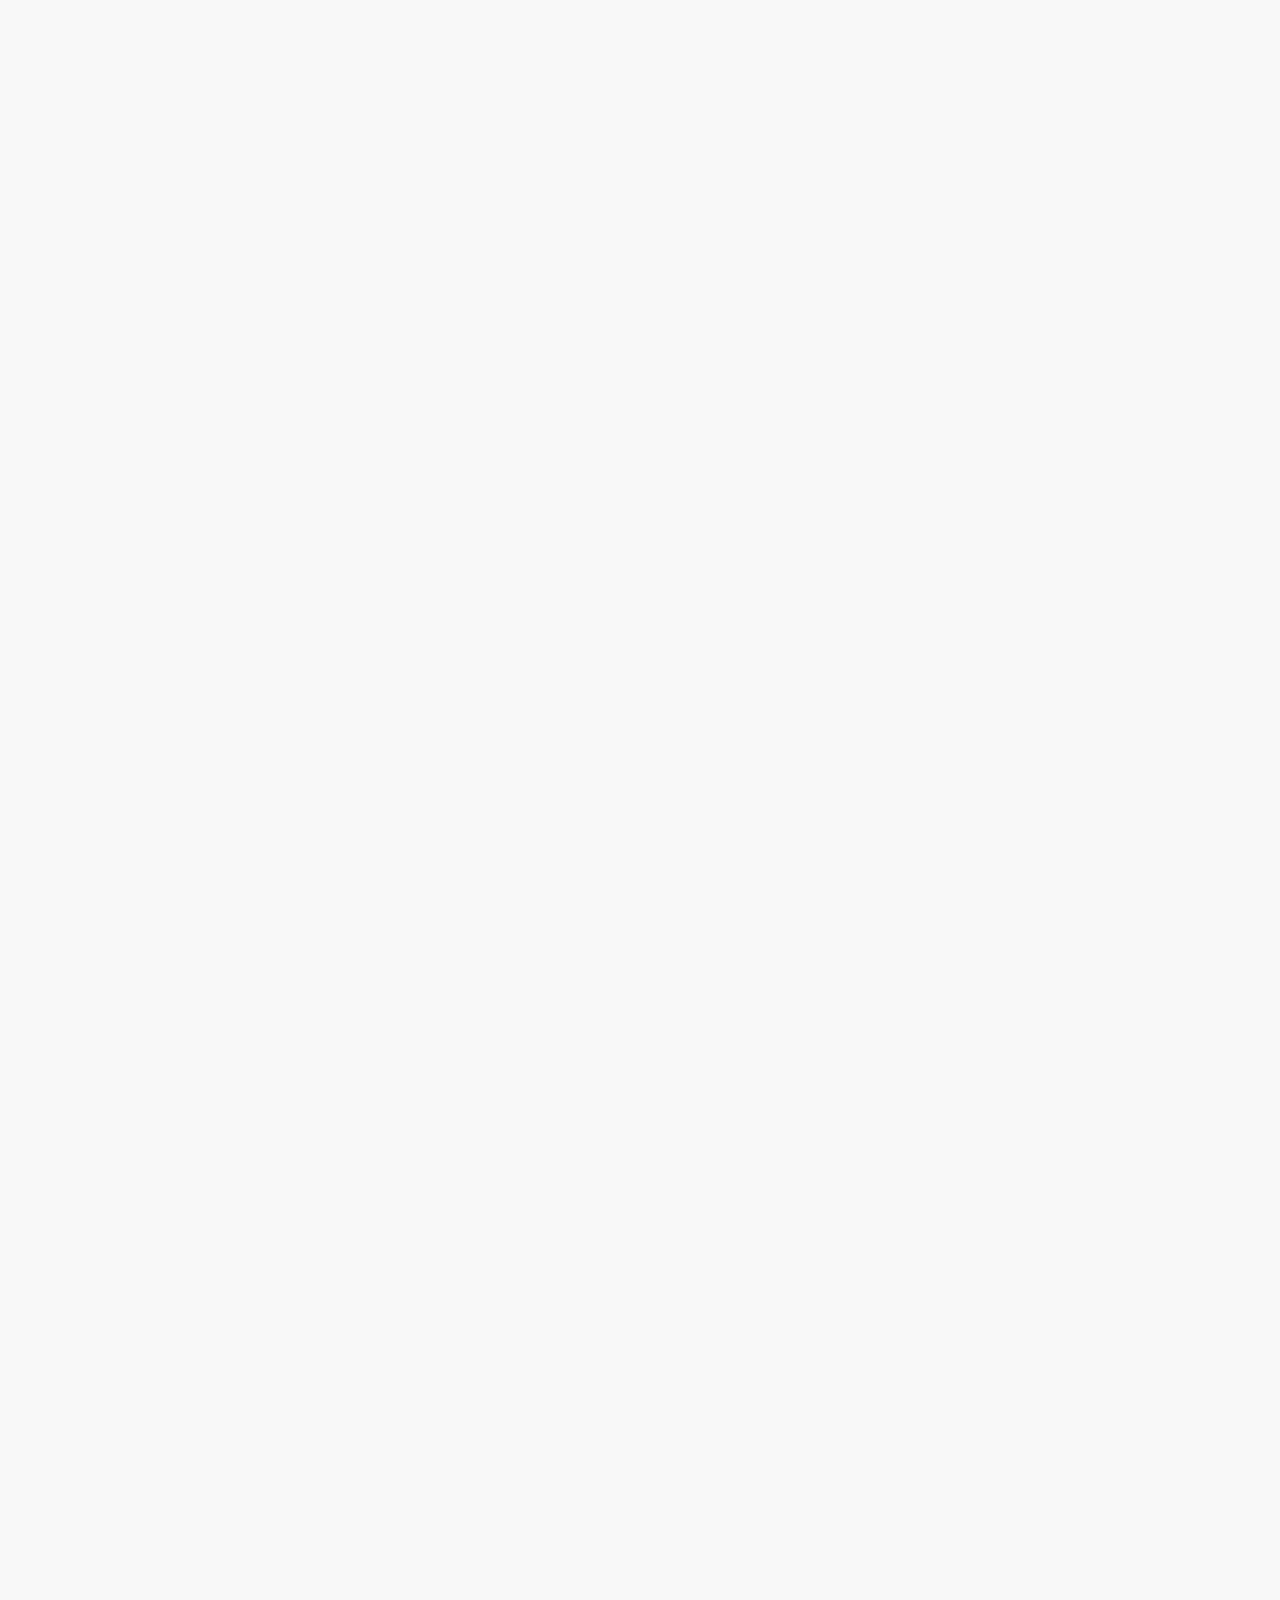
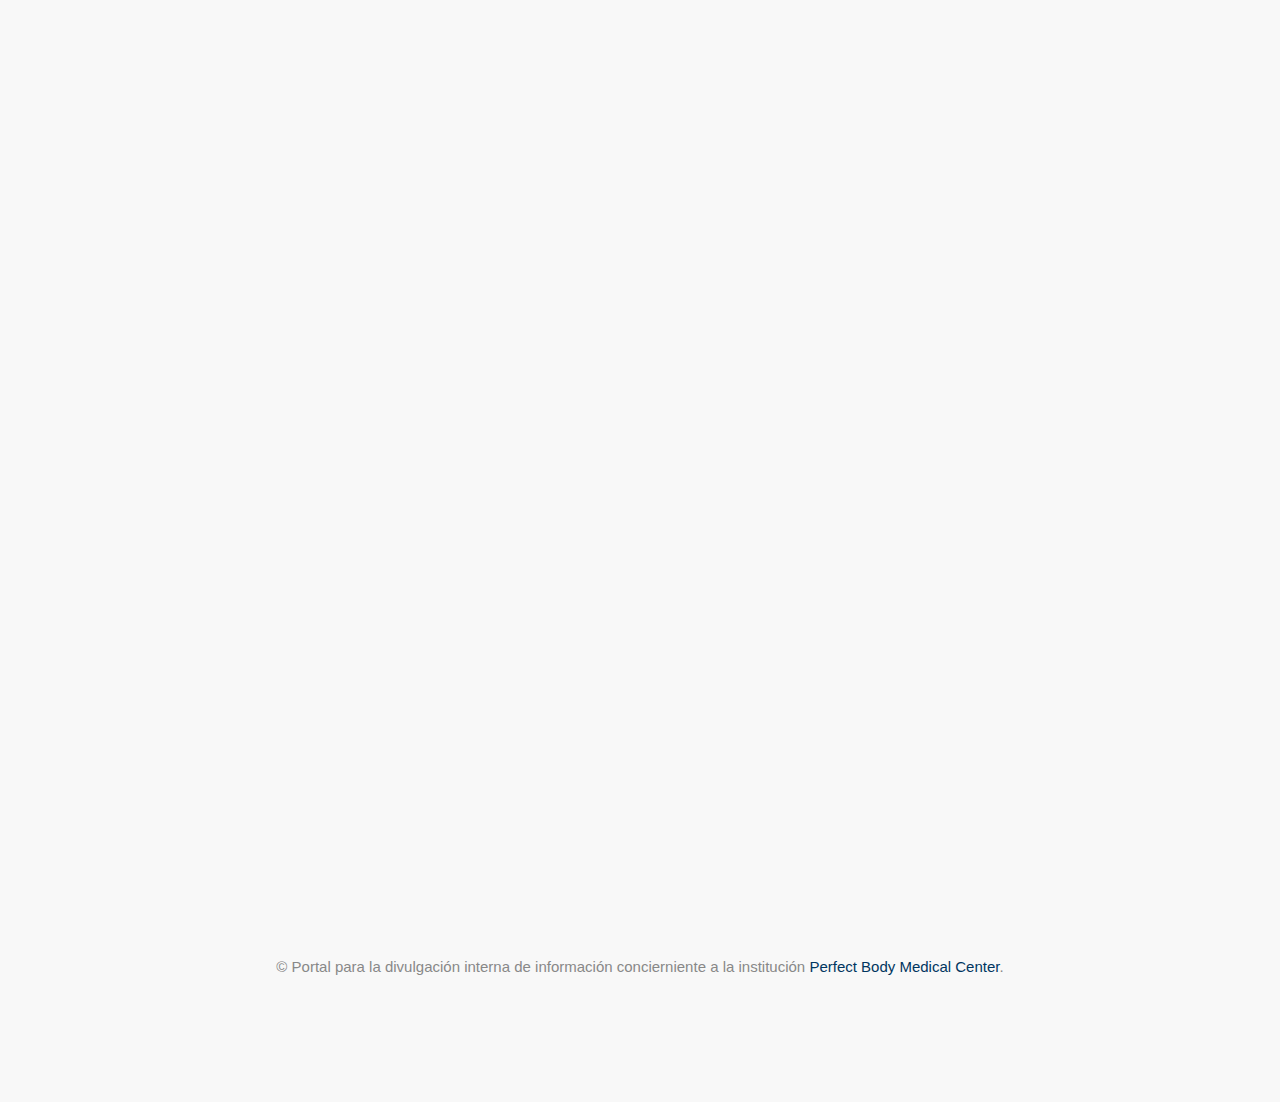
==== commit 2c2e3417: "editando tarjetas, cumpleaños, documentos covid" ====
--- a/index.html
+++ b/index.html
@@ -214,8 +214,8 @@
 							<div class="card-body">
 							    <h5 class="card-title">ENTRADA O SALIDA SOLO USE LA HUELLA</h5>
 							    <p class="card-text">Para registrar su ingreso o salida, solo use la huella</p>
-							    <a href="#" class="badge badge-pill badge-info">Mas información</a>
-							    <img src="assets/img/slides/huellero.jpg" class="card-img-top" alt="..." >
+							    <a href="#" class="badge badge-pill badge-info">Enlace</a>
+							    <img src="assets/img/slides/huellero.jpg" class="card-img-top imagen-anuncio" alt="..." >
 						    </div>
 						</div>
 	                </div>
@@ -240,8 +240,8 @@
 							<div class="card-body">
 							    <h5 class="card-title">GRACIAS</h5>
 							    <p class="card-text">Gracias por brindar lo mejor en cada servicio </p>
-							    <a href="#" class="badge badge-pill badge-info">Mas información</a>
-							    <img src="assets/img/slides/foto_gracias_editada.jpg" class="card-img-top" alt="..." >
+							    <a href="#" class="badge badge-pill badge-info">Enlace</a>
+							    <img src="assets/img/slides/foto_gracias_editada.jpg" class="card-img-top imagen-anuncio" alt="..." >
 						    </div>
 						</div>
 	                </div>
@@ -287,93 +287,146 @@
 	        <div class="container">
 	            <div class="row">
 	                <div class="col section-1 section-description wow fadeIn">
-	                    <h2>Cumpleaños</h2>
+	                    <h2>Cumpleaños Mayo</h2>
 	                    <div class="divider-1 wow fadeInUp"><span></span></div>
 	                </div>
 	            </div>
 	            <div class="row">
-                	<div class="col-md-4 section-1-box wow fadeInUp">
+                	<div class="contenedor-cumple col-md-4 section-1-box wow fadeInUp">
+	                	<div class="row">
+                			<div class="col-md-4">
+			                	
+		                		<!--<div class="section-1-box-icon">
+		                		<i class="fab fa-twitter"></i>
+		                		</div>-->
+		                		<img src="assets/img/pastel-de-cumpleanos.png" alt="cumpleaños" style="width:80px;height:120px;">
+			                	
+		                	</div>
+	                		<div class="col-md-8">
+	                    		<h3 class="titulo-cumpleanio">ALVARO PEREZ ORDOÑEZ</h3>
+	                    		<h4 id="cargo">Farmacia</h3>
+	                    		<p class="color-fecha" id="fecha_cumple">5 de Mayo</p>
+	                    	</div>
+	                    </div>
+                    </div>
+
+                    <div class="contenedor-cumple col-md-4 section-1-box wow fadeInUp">
+	                	<div class="row">
+                			<div class="col-md-4">
+			                	
+		                		<!--<div class="section-1-box-icon">
+		                		<i class="fab fa-twitter"></i>
+		                		</div>-->
+		                		<img src="assets/img/pastel-de-cumpleanos.png" alt="cumpleaños" style="width:80px;height:120px;">
+			                	
+		                	</div>
+	                		<div class="col-md-8">
+	                    		<h3 class="titulo-cumpleanio">MILENA GUERRERO LESMES</h3>
+	                    		<h4 id="cargo">Asistencial</h3>
+	                    		<p class="color-fecha" id="fecha_cumple">6 de Mayo</p>
+	                    	</div>
+	                    </div>
+                    </div>
+
+                	<div class="contenedor-cumple col-md-4 section-1-box wow fadeInUp">
                 		<div class="row">
                 			<div class="col-md-4">
+                				<img src="assets/img/pastel-de-cumpleanos.png" alt="cumpleaños" style="width:80px;height:120px;">
+			                	<!--<div class="section-1-box-icon">
+			                		<i class="fas fa-magic"></i>
+			                		<img src="assets/img/pastel-de-cumpleanos.png" alt="cumpleaños" style="width:30px;height:40px;">
+			                	</div>-->
+		                	</div>
+	                		<div class="col-md-8">
+	                    		<h3 class="titulo-cumpleanio" id="nombre">NAIRO REDONDO FLOREZ</h3>
+	                    		<h4 id="cargo">Jefe Mantenimiento</h3>
+	                    		<p class="color-fecha" id="fecha_cumple">10 de Mayo</p>
+	                    	</div>
+	                    </div>
+                    </div>
+                    <div class="contenedor-cumple col-md-4 section-1-box wow fadeInDown">
+	                	<div class="row">
+                			<div class="col-md-4">
+			                	<img src="assets/img/pastel-de-cumpleanos.png" alt="cumpleaños" style="width:80px;height:120px;">
+			                	<!--			                		
+			                	</div><div class="section-1-box-icon">
+			                		<i class="fas fa-cog"></i>
+			                	</div>-->
+		                	</div>
+	                		<div class="col-md-8">
+	                    		<h3 class="titulo-cumpleanio">LINA SALGADO GOMEZ</h3>
+	                    		<h4 id="cargo">Administrativo</h3>
+	                    		<p class="color-fecha" id="fecha_cumple">11 de Mayo</p>
+	                    	</div>
+	                    </div>
+                    </div>
+                    <div class="contenedor-cumple col-md-4 section-1-box wow fadeInUp">
+	                	<div class="row">
+                			<div class="col-md-4">
+			                	<!--
 			                	<div class="section-1-box-icon">
-			                		<i class="fas fa-magic"></i>
-			                	</div>
-		                	</div>
-	                		<div class="col-md-8">
-	                    		<h3 id="nombre">NAIRO REDONDO FLOREZ</h3>
-	                    		<h4 id="cargo">Jefe Man</h3>
-	                    		<p id="fecha_cumple">10 de Mayo</p>
-	                    	</div>
-	                    </div>
-                    </div>
-                    <div class="col-md-4 section-1-box wow fadeInDown">
-	                	<div class="row">
-                			<div class="col-md-4">
-			                	<div class="section-1-box-icon">
-			                		<i class="fas fa-cog"></i>
-			                	</div>
-		                	</div>
-	                		<div class="col-md-8">
-	                    		<h3>LINA SALGADO GOMEZ</h3>
-	                    		<h4 id="cargo">Administrativo</h3>
-	                    		<p id="fecha_cumple">11 de Mayo</p>
-	                    	</div>
-	                    </div>
-                    </div>
-                    <div class="col-md-4 section-1-box wow fadeInUp">
-	                	<div class="row">
-                			<div class="col-md-4">
-			                	<div class="section-1-box-icon">
+
 			                		<i class="fab fa-twitter"></i>
 			                	</div>
-		                	</div>
-	                		<div class="col-md-8">
-	                    		<h3>OSCAR RODRIGUEZ AVENDAÑO</h3>
+			                	-->
+			                	<img src="assets/img/pastel-de-cumpleanos.png" alt="cumpleaños" style="width:80px;height:120px;">
+		                	</div>
+	                		<div class="col-md-8">
+	                    		<h3 class="titulo-cumpleanio">OSCAR RODRIGUEZ AVENDAÑO</h3>
 	                    		<h4 id="cargo">Asistencial</h3>
-	                    		<p id="fecha_cumple">11 de Mayo</p>
-	                    	</div>
-	                    </div>
-                    </div>
-
-                    <div class="col-md-4 section-1-box wow fadeInUp">
-	                	<div class="row">
-                			<div class="col-md-4">
-			                	<div class="section-1-box-icon">
-			                		<i class="fab fa-twitter"></i>
-			                	</div>
-		                	</div>
-	                		<div class="col-md-8">
-	                    		<h3>Social media</h3>
-	                    		<h4 id="cargo">Todera</h3>
-	                    		<p id="fecha_cumple">11 de Mayo</p>
-	                    	</div>
-	                    </div>
-                    </div>
-                    <div class="col-md-4 section-1-box wow fadeInUp">
-	                	<div class="row">
-                			<div class="col-md-4">
-			                	<div class="section-1-box-icon">
-			                		<i class="fab fa-twitter"></i>
-			                	</div>
-		                	</div>
-	                		<div class="col-md-8">
-	                    		<h3>Social media</h3>
-	                    		<h4 id="cargo">Todera</h3>
-	                    		<p id="fecha_cumple">11 de Mayo</p>
-	                    	</div>
-	                    </div>
-                    </div>
-                    <div class="col-md-4 section-1-box wow fadeInUp">
-	                	<div class="row">
-                			<div class="col-md-4">
-			                	<div class="section-1-box-icon">
-			                		<i class="fab fa-twitter"></i>
-			                	</div>
-		                	</div>
-	                		<div class="col-md-8">
-	                    		<h3>Social media</h3>
-	                    		<h4 id="cargo">Todera</h3>
-	                    		<p id="fecha_cumple">11 de Mayo</p>
+	                    		<p class="color-fecha" id="fecha_cumple">11 de Mayo</p>
+	                    	</div>
+	                    </div>
+                    </div>
+
+                    <div class="contenedor-cumple col-md-4 section-1-box wow fadeInUp">
+	                	<div class="row">
+                			<div class="col-md-4">
+			                	
+		                		<!--<div class="section-1-box-icon">
+		                		<i class="fab fa-twitter"></i>
+		                		</div>-->
+		                		<img src="assets/img/pastel-de-cumpleanos.png" alt="cumpleaños" style="width:80px;height:120px;">
+			                	
+		                	</div>
+	                		<div class="col-md-8">
+	                    		<h3 class="titulo-cumpleanio">JORGE LINDARTE ANGARITA.</h3>
+	                    		<h4 id="cargo">Asistencial</h3>
+	                    		<p class="color-fecha" id="fecha_cumple">15 de Mayo</p>
+	                    	</div>
+	                    </div>
+                    </div>
+                    <div class="contenedor-cumple col-md-4 section-1-box wow fadeInUp">
+	                	<div class="row">
+                			<div class="col-md-4">
+			                	
+		                		<!--<div class="section-1-box-icon">
+		                		<i class="fab fa-twitter"></i>
+		                		</div>-->
+		                		<img src="assets/img/pastel-de-cumpleanos.png" alt="cumpleaños" style="width:80px;height:120px;">
+			                	
+		                	</div>
+	                		<div class="col-md-8">
+	                    		<h3 class="titulo-cumpleanio">KATIA CAMARGO POLO</h3>
+	                    		<h4 id="cargo">Asistencial</h3>
+	                    		<p class="color-fecha" id="fecha_cumple">17 de Mayo</p>
+	                    	</div>
+	                    </div>
+                    </div>
+                    <div class="contenedor-cumple col-md-4 section-1-box wow fadeInUp">
+	                	<div class="row">
+                			<div class="col-md-4">
+			                	
+		                		<!--<div class="section-1-box-icon">
+		                		<i class="fab fa-twitter"></i>
+		                		</div>-->
+		                		<img src="assets/img/pastel-de-cumpleanos.png" alt="cumpleaños" style="width:80px;height:120px;">
+			                	
+		                	</div>
+	                		<div class="col-md-8">
+	                    		<h3 class="titulo-cumpleanio">IVIS PATIÑO</h3>
+	                    		<h4 id="cargo">Asistencial</h3>
+	                    		<p class="color-fecha" id="fecha_cumple">24 de Mayo</p>
 	                    	</div>
 	                    </div>
                     </div>
@@ -398,12 +451,18 @@
 	                <div class="col-md-6 section-3-box wow fadeInLeft">
 	                	<div class="row">
 	                		<div class="col-md-3">
-	                			<div class="section-3-box-icon">
+	                			<!--<div class="section-3-box-icon">
 	                				<i class="fas fa-paperclip"></i>
 	                			</div>
+	                			<embed width="191" height="207" name="plugin" src="assets/documents/AAL CIRUGIA.pdf" type="application/pdf">-->
+                				<img src="assets/img/pdf.png" alt="documento" style="width:90px;height:120px;">
+
 	                		</div>
 	                		<div class="col-md-9">
-	                			<h3>Ut wisi enim ad minim</h3>
+	                			<a href="" >
+
+	                			</a>
+	                			<h3>Protocolo covid-19</h3>
 		                    	<p>
 		                    		Lorem ipsum dolor sit amet, consectetur adipisicing elit, sed do eiusmod tempor incididunt ut labore et.
 		                    		Ut wisi enim ad minim veniam, quis nostrud.
@@ -414,12 +473,15 @@
 	                <div class="col-md-6 section-3-box wow fadeInLeft">
 	                	<div class="row">
 	                		<div class="col-md-3">
-	                			<div class="section-3-box-icon">
-	                				<i class="fas fa-pencil-alt"></i>
+	                			<!--<div class="section-3-box-icon">
+	                				<i class="fas fa-paperclip"></i>
 	                			</div>
+	                			<embed width="191" height="207" name="plugin" src="assets/documents/AAL CIRUGIA.pdf" type="application/pdf">-->
+                				<img src="assets/img/pdf.png" alt="documento" style="width:90px;height:120px;">
+
 	                		</div>
 	                		<div class="col-md-9">
-	                			<h3>Sed do eiusmod tempor</h3>
+	                			<h3>Restauracion de servicios</h3>
 		                    	<p>
 		                    		Lorem ipsum dolor sit amet, consectetur adipisicing elit, sed do eiusmod tempor incididunt ut labore et.
 		                    		Ut wisi enim ad minim veniam, quis nostrud.
@@ -433,12 +495,15 @@
 	                <div class="col-md-6 section-3-box wow fadeInLeft">
 	                	<div class="row">
 	                		<div class="col-md-3">
-	                			<div class="section-3-box-icon">
-	                				<i class="fas fa-cloud"></i>
+	                			<!--<div class="section-3-box-icon">
+	                				<i class="fas fa-paperclip"></i>
 	                			</div>
+	                			<embed width="191" height="207" name="plugin" src="assets/documents/AAL CIRUGIA.pdf" type="application/pdf">-->
+                				<img src="assets/img/pdf.png" alt="documento" style="width:90px;height:120px;">
+
 	                		</div>
 	                		<div class="col-md-9">
-	                			<h3>Quis nostrud exerci tat</h3>
+	                			<h3>Atencion y prevencion</h3>
 		                    	<p>
 		                    		Lorem ipsum dolor sit amet, consectetur adipisicing elit, sed do eiusmod tempor incididunt ut labore et.
 		                    		Ut wisi enim ad minim veniam, quis nostrud.
@@ -449,12 +514,15 @@
 	                <div class="col-md-6 section-3-box wow fadeInLeft">
 	                	<div class="row">
 	                		<div class="col-md-3">
-	                			<div class="section-3-box-icon">
-	                				<i class="fab fa-google"></i>
+	                			<!--<div class="section-3-box-icon">
+	                				<i class="fas fa-paperclip"></i>
 	                			</div>
+	                			<embed width="191" height="207" name="plugin" src="assets/documents/AAL CIRUGIA.pdf" type="application/pdf">-->
+                				<img src="assets/img/pdf.png" alt="documento" style="width:90px;height:120px;">
+
 	                		</div>
 	                		<div class="col-md-9">
-	                			<h3>Minim veniam quis nostrud</h3>
+	                			<h3>Manejo de cadaveres</h3>
 		                    	<p>
 		                    		Lorem ipsum dolor sit amet, consectetur adipisicing elit, sed do eiusmod tempor incididunt ut labore et.
 		                    		Ut wisi enim ad minim veniam, quis nostrud.
@@ -462,12 +530,50 @@
 	                		</div>
 	                	</div>
 	                </div>
+	                <div class="col-md-6 section-3-box wow fadeInLeft">
+	                	<div class="row">
+	                		<div class="col-md-3">
+	                			<!--<div class="section-3-box-icon">
+	                				<i class="fas fa-paperclip"></i>
+	                			</div>
+	                			<embed width="191" height="207" name="plugin" src="assets/documents/AAL CIRUGIA.pdf" type="application/pdf">-->
+                				<img src="assets/img/pdf.png" alt="documento" style="width:90px;height:120px;">
+
+	                		</div>
+	                		<div class="col-md-9">
+	                			<h3>Manejo biológico</h3>
+		                    	<p>
+		                    		Lorem ipsum dolor sit amet, consectetur adipisicing elit, sed do eiusmod tempor incididunt ut labore et.
+		                    		Ut wisi enim ad minim veniam, quis nostrud.
+		                    	</p>
+	                		</div>
+	                	</div>
+	                </div>
+	                <div class="col-md-6 section-3-box wow fadeInLeft">
+	                	<div class="row">
+	                		<div class="col-md-3">
+	                			<!--<div class="section-3-box-icon">
+	                				<i class="fas fa-paperclip"></i>
+	                			</div>
+	                			<embed width="191" height="207" name="plugin" src="assets/documents/AAL CIRUGIA.pdf" type="application/pdf">-->
+                				<img src="assets/img/pdf.png" alt="documento" style="width:90px;height:120px;">
+
+	                		</div>
+	                		<div class="col-md-9">
+	                			<h3>Plantilla de aislamiento</h3>
+		                    	<p>
+		                    		Lorem ipsum dolor sit amet, consectetur adipisicing elit, sed do eiusmod tempor incididunt ut labore et.
+		                    		Ut wisi enim ad minim veniam, quis nostrud.
+		                    	</p>
+	                		</div>
+	                	</div>
+	                </div>
 	            </div>
 
 	        </div>
         </div>
 
-		<!-- Section 4 -->
+		<!-- Section 4 
         <div class="section-4-container section-container section-container-image-bg">
 	        <div class="container">
 	            <div class="row">
@@ -481,7 +587,7 @@
 	            </div>
 	        </div>
         </div>
-
+		-->
         <!-- Footer -->
         <footer class="footer-container">
         
--- a/assets/css/style.css
+++ b/assets/css/style.css
@@ -8,7 +8,8 @@
 */
 
 body {
-	 font-family: 'Source Sans Pro', 'Arial', sans-serif;;
+	 /*font-family: 'Source Sans Pro', 'Arial', sans-serif;*/
+	 font-family: 'Poppins', sans-serif;
 	 font-size: 15px;
 	 font-weight: 400;
 	 color: #888;
@@ -257,12 +258,48 @@
 
 .section-1-box h3 { margin-top: 0; padding: 0 0 10px 0; }
 
-
+.contenedor-cumple{
+	box-shadow: 0 4px 8px 0 rgba(0, 0, 0, 0.2), 0 6px 20px 0 rgba(0, 0, 0, 0.19);
+	margin: px;
+}
+.contenedor-cumple h3{
+	font-size: 20;
+}
+
+.titulo-cumpleanio{
+
+	color: #e82a7a; 
+}
+.color-fecha{
+	color: #003660;
+}
 /***** Section 2 *****/
 
 .section-2-box { margin-top: 30px; text-align: left; }
 .section-2-box h3 { margin-top: 0; }
 .section-2-box-text .medium-paragraph { margin-top: 20px; margin-bottom: 20px; }
+
+.imagen-anuncio {
+  width: 1024px;
+  max-width: 1024px;
+  height: 576px;
+  max-height: 576px;
+}
+
+.card{
+	box-shadow: 0 4px 8px 0 rgba(0, 0, 0, 0.2), 0 6px 20px 0 rgba(0, 0, 0, 0.19);
+}
+.card-title{
+
+	color: #e82a7a;
+	font-size: 22px;
+}
+
+.card-text{
+	color: #222222;
+	font-size: 18px;
+}
+
 
 
 /***** Section 3 *****/
